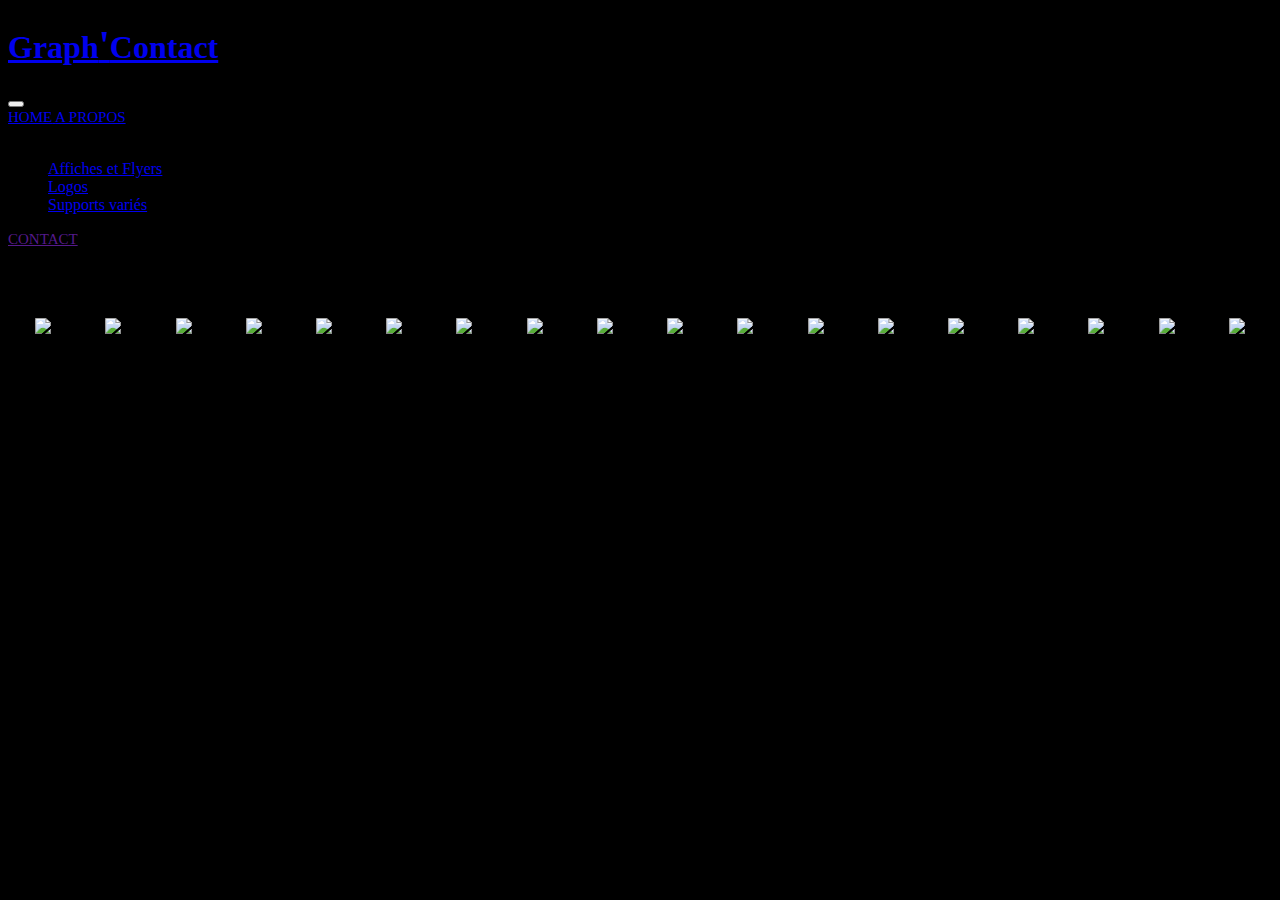
==== affiche.html @ aca8e19d "integration affiches" ====
<!DOCTYPE html>

<html lang="fr" dir="ltr">


<head>



    <title>Graph'Contact</title>
    <meta charset="utf-8">
    <meta name="viewport" content="width=device-width, initial-scale=1">


    <!---fonts---->

    <link rel="stylesheet" href="Ressources/Generica.otf">
    <link rel="stylesheet" href="Ressources/mustardo/mustardo.ttf">

    <link rel="preconnect" href="https://fonts.gstatic.com">
    <link href="https://fonts.googleapis.com/css2?family=Quicksand:wght@300&display=swap" rel="stylesheet">

    <link rel="preconnect" href="https://fonts.gstatic.com">
    <link href="https://fonts.googleapis.com/css2?family=Archivo+Black&display=swap" rel="stylesheet">

    <!---------icones---->

    <link rel="stylesheet" href="https://use.fontawesome.com/releases/v5.15.2/css/all.css" integrity="sha384-vSIIfh2YWi9wW0r9iZe7RJPrKwp6bG+s9QZMoITbCckVJqGCCRhc+ccxNcdpHuYu" crossorigin="anonymous">
    <link rel="stylesheet" href="https://cdnjs.cloudflare.com/ajax/libs/font-awesome/5.12.0/css/all.min.css">

    <!---favicones onglet---->

    <link rel="shortcut icon" href="Ressources/Images/Icone-site-GRAPHCONTACT.png" type="image/x-icon">

    <!---------styles---->

    <link rel="stylesheet" href="css/style.css">
    <link rel="stylesheet" href="css/reset-eric-mayer.css">
    


    <!---pages---->

    <link rel="stylesheet" href="index.html">



    <!--bootstrap-->

    <link rel="stylesheet" href="https://cdn.jsdelivr.net/npm/bootstrap@4.5.3/dist/css/bootstrap.min.css" integrity="sha384-TX8t27EcRE3e/ihU7zmQxVncDAy5uIKz4rEkgIXeMed4M0jlfIDPvg6uqKI2xXr2" crossorigin="anonymous">





</head>

<body style="background: Black">




    <!-----NAVBAR---------------
            =============== -->

    
        <nav class="navbar navbar-expand-md navbar-dark fixed-top" style="background: rgba(0, 0, 0, 0.77)">

            <div class="container">

                <a class="navbar-brand" href="index.html">
                    <h1 class="text-white mt-3">Graph<span class="mots-vert" style="font-size: 40px">'</span>Contact</h1>
                </a>

                <button class="navbar-toggler" type="button" data-toggle="collapse" data-target="#monMenu" aria-controls="monMenu" aria-label="Menu pour mobile">
                    <span data-brackets-id='1409' class="navbar-toggler-icon"></span>
                </button>



                <div class="collapse navbar-collapse pr-5 mr-5" id="monMenu">
                    <div class="navbar-nav ml-auto">
                        <a class="nav-items nav-link" style="font-size: 15px" href="index.html">
                            <span>HOME</span>
                        </a>
                        <a class="nav-items nav-link" style="font-size: 15px" href="index.html#apropos">
                            <span>A PROPOS</span>
                        </a>
                        <div class="dropdown">
                            <a class="dropdown-toggle nav-items nav-link text-white" data-toggle="dropdown" style="font-size: 15px"><span>PORTFOLIO</span>
                        <span class="caret"></span></a>
                        <ul class="dropdown-menu pl-4 pr-4" style="background: rgba(0, 0, 0, 0.77)">
          <li><a href="affiche.html"><span>Affiches et Flyers</span></a></li>
          <li><a href="logos.html"><span>Logos</span></a></li>
          <li><a href="#"><span>Supports variés</span></a></li>
        </ul>
      </div>

                        <a class="nav-items nav-link" style="font-size: 15px" href="">
                            <span>CONTACT</span>
                        </a>
                    </div>
                </div>

            </div>
        </nav>



    <!------ AFFICHES-----------
============== -->

    <section class="logos">

        <div class="row pt-5 mt-5">
            <div class="col-md-12">
                <h4 class="top-titres text-center pt-5 pb-2">AFFICHES & FLYERS</h4>
                
            </div>
        </div>



        <!--------CSS------->

        <style>
            * {
                box-sizing: border-box;
            }

            .row>.column {
                padding: 0 8px;
            }

            .row:after {
                content: "";
                display: table;
                clear: both;
            }

            .top-slide img {
                display: flex;
                flex-flow: row nowrap;
            
            }
            
            .column-1 {
                display: flex;
                flex-flow: row wrap;
                justify-content: center
            }
            
            .column {
                
                text-align: center;
                margin: 0 auto;
                padding: 10px;
            }

            /* The Modal (background) */
            .modal {
                margin: 0 auto;
                text-align: center;
                display: none;
                position: fixed;
                z-index: 1;
                padding-top: 100px;
                left: 0;
                top: 0;
                width: 100vw;
                height: 100%;
                overflow: auto;
                background-image: linear-gradient(to top right, rgba(0, 0, 0, 0.67),
            rgba(18, 162, 155, 0.8)), url("./Ressources/Design/Background-black.png");
            }

        
            
            /* Modal Content */
            .modal-content {
                position: relative;
                background-color: transparent;
                margin: auto;
                width: 90%;
                max-width: 90%;
                margin-top: 5%
            }

            /* The Close Button */
            .close {
                color: white;
                position: absolute;
                top: 15%;
                right: 10%;
                font-size: 50px;
                font-weight: bold;
                text-decoration: none;
            }

            .close:hover,
            .close:focus {
                color: #d8d7d7;
                text-decoration: none;
                cursor: pointer;
            }

            .mySlides {
                display: flex;
                justify-content: center;
                align-content: center;
                width: 100%;
                margin: 0 auto;
                padding: 0 2% 0 2%
                
            }
            
            .mySlides img {
                text-align: center;
                margin: 0 auto;
                display: flex;
                justify-content: center;
                align-content: center;

                  
            }

            .cursor {
                cursor: pointer;
                top: 15%;
                right: 10%;
                font-size: 50px
            }

            /* Next & previous buttons */
            .prev,
            .next {
                position: absolute;
                text-align: center;
                display: flex;
                justify-content: center;
                top: 14%;
                cursor: pointer;
                position: absolute;
                width: 300px;
                padding: 16px;
                color: white;
                font-weight: bold;
                font-size: 40px;
                transition: 0.4s ease;
                border-radius: 0 3px 3px 0;
                user-select: none;
                -webkit-user-select: none;
                
            }

            /* Position the "next button" to the right */
            .next {
                right: 0%;
                border-radius: 3px 0 0 3px;
            }

            /* On hover, add a black background color with a little bit see-through */
            .prev:hover,
            .next:hover {
                background-color: rgba(0, 0, 0, 0.01);
                text-decoration: none;
                color: rgba(255, 255, 255, 0.72);
                transform: scale(1.5,1.5)
            }

            /* Number text (1/3 etc) */
            

            img {
                margin-bottom: -4px;
                border-radius: 2%;
                height: 150px;
                max-width: 700px
                
            }

            .caption-container {
                text-align: center;
                padding: 2px 16px;
                color: white;
            }

            .demo {
                opacity: 0.6;
                display: flex;
                flex-flow: row wrap;
            }

            .active,
            .demo:hover {
                opacity: 1;
            }

            img.hover-shadow {
                transition: 0.3s;
            }

            .hover-shadow:hover {
                box-shadow: 0 4px 8px 0 rgba(0, 0, 0, 0.2), 0 6px 20px 0 rgba(0, 0, 0, 0.19);
            }

            
            
        </style>
        
        <!--------HTML------->

        <body>

            

            <div class="container m-auto text-center row top-slide pt-5 pr-5 pl-5">
              
               <div class="column-1 m-auto">
                <div class="column">
                    <img src="Ressources/Crea/Logos/Logo%20Havane%20cr%C3%A8me%20web.jpg" style="height:250px" onclick="openModal();currentSlide(1)" class="hover-shadow cursor">
                </div>
                <div class="column">
                    <img src="Ressources/Crea/Logos/Logo-West-Truck-Design_.png" style="height:250px" onclick="openModal();currentSlide(2)" class="hover-shadow cursor">
                </div>
                <div class="column">
                    <img src="Ressources/Crea/Logos/Logo-%C3%A9ventail-+-web.png" style="height:250px" onclick="openModal();currentSlide(3)" class="hover-shadow cursor">
                </div>
                <div class="column">
                    <img src="Ressources/Crea/Logos/LINE-UP-logo-HD.jpg" style="height:250px" onclick="openModal();currentSlide(4)" class="hover-shadow cursor">
                </div>
                <div class="column">
                    <img  src="Ressources/Crea/Logos/HOLISPORT%20web.jpg" style="height:250px" onclick="openModal();currentSlide(5)" class="hover-shadow cursor">
                </div>
                <div class="column">
                    <img src="Ressources/Crea/Logos/Logo-Raquettes-st-aubinoises.png" style="height:250px" onclick="openModal();currentSlide(6)" class="hover-shadow cursor">
                </div>
                
                <div class="column">
                    <img src="Ressources/Crea/Logos/Coupe_Cyan_FCTL(1).png" style="height:250px" onclick="openModal();currentSlide(7)" class="hover-shadow cursor">
                </div>
                <div class="column">
                    <img src="Ressources/Crea/Logos/Logo-Mano-Cr%C3%A9ation.png" style="height:250px" onclick="openModal();currentSlide(8)" class="hover-shadow cursor">
                </div>
                <div class="column">
                    <img src="Ressources/Crea/Logos/Hilda%20Cover.jpg" style="height:250px" onclick="openModal();currentSlide(9)" class="hover-shadow cursor">
                </div>
                <div class="column">
                    <img src="Ressources/Crea/Logos/Logo-ACP.png" style="height:250px" onclick="openModal();currentSlide(10)" class="hover-shadow cursor">
                </div>
                <div class="column">
                    <img  src="Ressources/Crea/Logos/Logo%20Bazoges%20Ecole%20Saint%20Pierre.jpg" style="height:250px" onclick="openModal();currentSlide(11)" class="hover-shadow cursor">
                </div>
                <div class="column">
                    <img src="Ressources/Crea/Logos/Logo%20Plein%20Ecran.jpg" style="height:250px" onclick="openModal();currentSlide(12)" class="hover-shadow cursor">
                </div>
                <div class="column">
                    <img src="Ressources/Crea/Logos/logo%20Rond%20ASM%202020.jpg" style="height:250px" onclick="openModal();currentSlide(13)" class="hover-shadow cursor">
                </div>
                <div class="column">
                    <img src="Ressources/Crea/Logos/Logo%20the%20chemist%20web.jpg" style="height:250px" onclick="openModal();currentSlide(14)" class="hover-shadow cursor">
                </div>
                <div class="column">
                    <img src="Ressources/Crea/Logos/Logo%20Tvert.png" style="height:250px" onclick="openModal();currentSlide(15)" class="hover-shadow cursor">
                </div>
                
                
                <div class="column">
                    <img src="Ressources/Crea/Logos/SARL%20Aur%C3%A9lien%20TETEDOIE.png" style="height:250px" onclick="openModal();currentSlide(16)" class="hover-shadow cursor">
                </div>
                
                <div class="column">
                    <img src="Ressources/Crea/Logos/I-VENT.jpg" style="height:250px" onclick="openModal();currentSlide(17)" class="hover-shadow cursor">
                </div>
                
                
                <div class="column">
                    <img src="Ressources/Crea/Logos/CERUM-logo-marque.png" style="height:250px" onclick="openModal();currentSlide(18)" class="hover-shadow cursor">
                </div>
                
                
                
                
                </div>
               
            </div>

            <div id="myModal" class="modal">
                <span class="close cursor" onclick="closeModal()">&times;</span>
                <div data-brackets-id='1437' class="modal-content text-center">
                    
                    <a class="prev" onclick="plusSlides(-1)">&#10094;</a>
                    <a class="next" onclick="plusSlides(1)">&#10095;</a>

                    <div class="mySlides">
                        <img src="Ressources/Crea/Logos/Logo%20Havane%20cr%C3%A8me%20web.jpg" style="height:450px">
                    </div>

                    <div class="mySlides">
                        <img src="Ressources/Crea/Logos/Logo-West-Truck-Design_.png" style="height:450px">
                    </div>

                    <div class="mySlides">
                        <img src="Ressources/Crea/Logos/Logo-%C3%A9ventail-+-web.png" style="height:450px">
                    </div>

                    <div class="mySlides">
                        <img src="Ressources/Crea/Logos/LINE-UP-logo-HD.jpg" style="height:450px">
                    </div>
                    
                    <div class="mySlides">
                        <img src="Ressources/Crea/Logos/HOLISPORT%20web.jpg" style="height:450px">
                    </div>

                    <div class="mySlides">
                        <img src="Ressources/Crea/Logos/Logo-Raquettes-st-aubinoises.png" style="height:450px">
                    </div>

                    <div class="mySlides">
                        <img src="Ressources/Crea/Logos/Coupe_Cyan_FCTL(1).png" style="height:450px">
                    </div>
                    
                    <div class="mySlides">
                        <img src="Ressources/Crea/Logos/Logo-Mano-Cr%C3%A9ation.png" style="height:450px">
                    </div>
                    
                    <div class="mySlides">
                        <img src="Ressources/Crea/Logos/Hilda%20Cover.jpg" style="height:450px">
                    </div>
                    
                    <div class="mySlides">
                        <img src="Ressources/Crea/Logos/Logo-ACP.png" style="height:450px">
                    </div>

                    <div class="mySlides">
                        <img src="Ressources/Crea/Logos/Logo%20Bazoges%20Ecole%20Saint%20Pierre.jpg" style="height:450px">
                    </div>

                   <div class="mySlides">
                        <img src="Ressources/Crea/Logos/Logo%20Plein%20Ecran.jpg" style="height:450px">
                    </div>
                    <div class="mySlides">
                        <img src="Ressources/Crea/Logos/logo%20Rond%20ASM%202020.jpg" style="height:450px">
                    </div>
                    
                    <div class="mySlides">
                        <img src="Ressources/Crea/Logos/Logo%20the%20chemist%20web.jpg" style="height:450px">
                    </div>
                    <div class="mySlides">
                        <img src="Ressources/Crea/Logos/Logo%20Tvert.png" style="height:450px">
                    </div>
                    
                    <div class="mySlides">
                        <img src="Ressources/Crea/Logos/SARL%20Aur%C3%A9lien%20TETEDOIE.png" style="height:450px">
                    </div>
                    
                    <div class="mySlides">
                        <img src="Ressources/Crea/Logos/I-VENT.jpg" style="height:450px">
                    </div>
                    
    
                    
                    <div class="mySlides">
                        <img src="Ressources/Crea/Logos/CERUM-logo-marque.png" style="height:450px">
                    </div>
                    

                   
                <div class="img demo pt-5">
                    <div class="column">
                        <img class="demo cursor" src="Ressources/Crea/Logos/Logo%20Havane%20cr%C3%A8me%20web.jpg" style="height:200px" onclick="currentSlide(1)">
                    </div>
                    <div class="column">
                        <img class="demo cursor" src="Ressources/Crea/Logos/Logo-West-Truck-Design_.png" style="height:200px" onclick="currentSlide(2)">
                    </div>
                    <div class="column">
                        <img data-brackets-id='1457' class="demo cursor" src="Ressources/Crea/Logos/Logo-%C3%A9ventail-+-web.png" style="height:200px" onclick="currentSlide(3)">
                    </div>
                    <div class="column">
                        <img class="demo cursor" src="Ressources/Crea/Logos/LINE-UP-logo-HD.jpg" style="height:200px" onclick="currentSlide(4)">
                    </div>
                    <div class="column">
                        <img class="demo cursor" src="Ressources/Crea/Logos/HOLISPORT%20web.jpg" style="height:200px" onclick="currentSlide(5)">
                    </div>
                    <div class="column">
                        <img class="demo cursor" src="Ressources/Crea/Logos/Logo-Raquettes-st-aubinoises.png"style="height:200px" onclick="currentSlide(6)">
                    </div>
                    <div class="column">
                        <img class="demo cursor" src="Ressources/Crea/Logos/Coupe_Cyan_FCTL(1).png"style="height:200px" onclick="currentSlide(7)">
                    </div>
                    <div class="column">
                        <img class="demo cursor" src="Ressources/Crea/Logos/Logo-Mano-Cr%C3%A9ation.png" style="height:200px" onclick="currentSlide(8)">
                    </div>
                    
                    <div class="column">
                        <img class="demo cursor" src="Ressources/Crea/Logos/Hilda%20Cover.jpg" style="height:200px" onclick="currentSlide(9)">
                    </div>
                    
                     <div class="column">
                        <img class="demo cursor" src="Ressources/Crea/Logos/Logo-ACP.png" style="height:200px" onclick="currentSlide(10)">
                    </div>
                    
                     <div class="column">
                        <img class="demo cursor" src="Ressources/Crea/Logos/Logo%20Bazoges%20Ecole%20Saint%20Pierre.jpg" style="height:200px" onclick="currentSlide(11)">
                    </div>
                    
                     <div class="column">
                        <img class="demo cursor" src="Ressources/Crea/Logos/Logo%20Plein%20Ecran.jpg" style="height:200px" onclick="currentSlide(12)">
                    </div>
                    
                     <div class="column">
                        <img class="demo cursor" src="Ressources/Crea/Logos/logo%20Rond%20ASM%202020.jpg" style="height:200px" onclick="currentSlide(13)">
                    </div>
                    
                     <div class="column">
                        <img class="demo cursor" src="Ressources/Crea/Logos/Logo%20the%20chemist%20web.jpg" style="height:200px" onclick="currentSlide(14)">
                    </div>
                    
                    <div class="column">
                        <img class="demo cursor" src="Ressources/Crea/Logos/Logo%20Tvert.png" style="height:200px" onclick="currentSlide(15)">
                    </div>
                    
                    
                    <div class="column">
                        <img class="demo cursor" src="Ressources/Crea/Logos/SARL%20Aur%C3%A9lien%20TETEDOIE.png"style="height:200px" onclick="currentSlide(16)">
                    </div>
                    
                    <div class="column">
                        <img class="demo cursor" src="Ressources/Crea/Logos/I-VENT.jpg"style="height:200px" onclick="currentSlide(17)">
                    </div>
                    
                    
                    <div class="column">
                        <img class="demo cursor" src="Ressources/Crea/Logos/CERUM-logo-marque.png" style="height:200px" onclick="currentSlide(18)">
                    </div>
                    
                </div>
                 
                </div>
                
            </div>

           <!--------JAVASCRIPT------->
           
            <script>
                function openModal() {
                    document.getElementById("myModal").style.display = "block";
                }

                function closeModal() {
                    document.getElementById("myModal").style.display = "none";
                }

                var slideIndex = 1;
                showSlides(slideIndex);

                function plusSlides(n) {
                    showSlides(slideIndex += n);
                }

                function currentSlide(n) {
                    showSlides(slideIndex = n);
                }

                function showSlides(n) {
                    var i;
                    var slides = document.getElementsByClassName("mySlides");
                    var dots = document.getElementsByClassName("demo");
                    var captionText = document.getElementById("caption");
                    if (n > slides.length) {
                        slideIndex = 1
                    }
                    if (n < 1) {
                        slideIndex = slides.length
                    }
                    for (i = 0; i < slides.length; i++) {
                        slides[i].style.display = "none";
                    }
                    for (i = 0; i < dots.length; i++) {
                        dots[i].className = dots[i].className.replace(" active", "");
                    }
                    slides[slideIndex - 1].style.display = "block";
                    dots[slideIndex - 1].className += " active";
                    captionText.innerHTML = dots[slideIndex - 1].alt;
                }

            </script>


        </body>


    </section>








  <!-----SCRIPT-------->

    <script src="https://code.jquery.com/jquery-3.3.1.slim.min.js" integrity="sha384-q8i/X+965DzO0rT7abK41JStQIAqVgRVzpbzo5smXKp4YfRvH+8abtTE1Pi6jizo" crossorigin="anonymous"></script>
    <script src="https://cdnjs.cloudflare.com/ajax/libs/popper.js/1.14.7/umd/popper.min.js" integrity="sha384-UO2eT0CpHqdSJQ6hJty5KVphtPhzWj9WO1clHTMGa3JDZwrnQq4sF86dIHNDz0W1" crossorigin="anonymous"></script>
    <script src="https://cdn.jsdelivr.net/npm/bootstrap@4.5.3/dist/js/bootstrap.bundle.min.js" integrity="sha384-ho+j7jyWK8fNQe+A12Hb8AhRq26LrZ/JpcUGGOn+Y7RsweNrtN/tE3MoK7ZeZDyx" crossorigin="anonymous"></script>

</body>

</html>
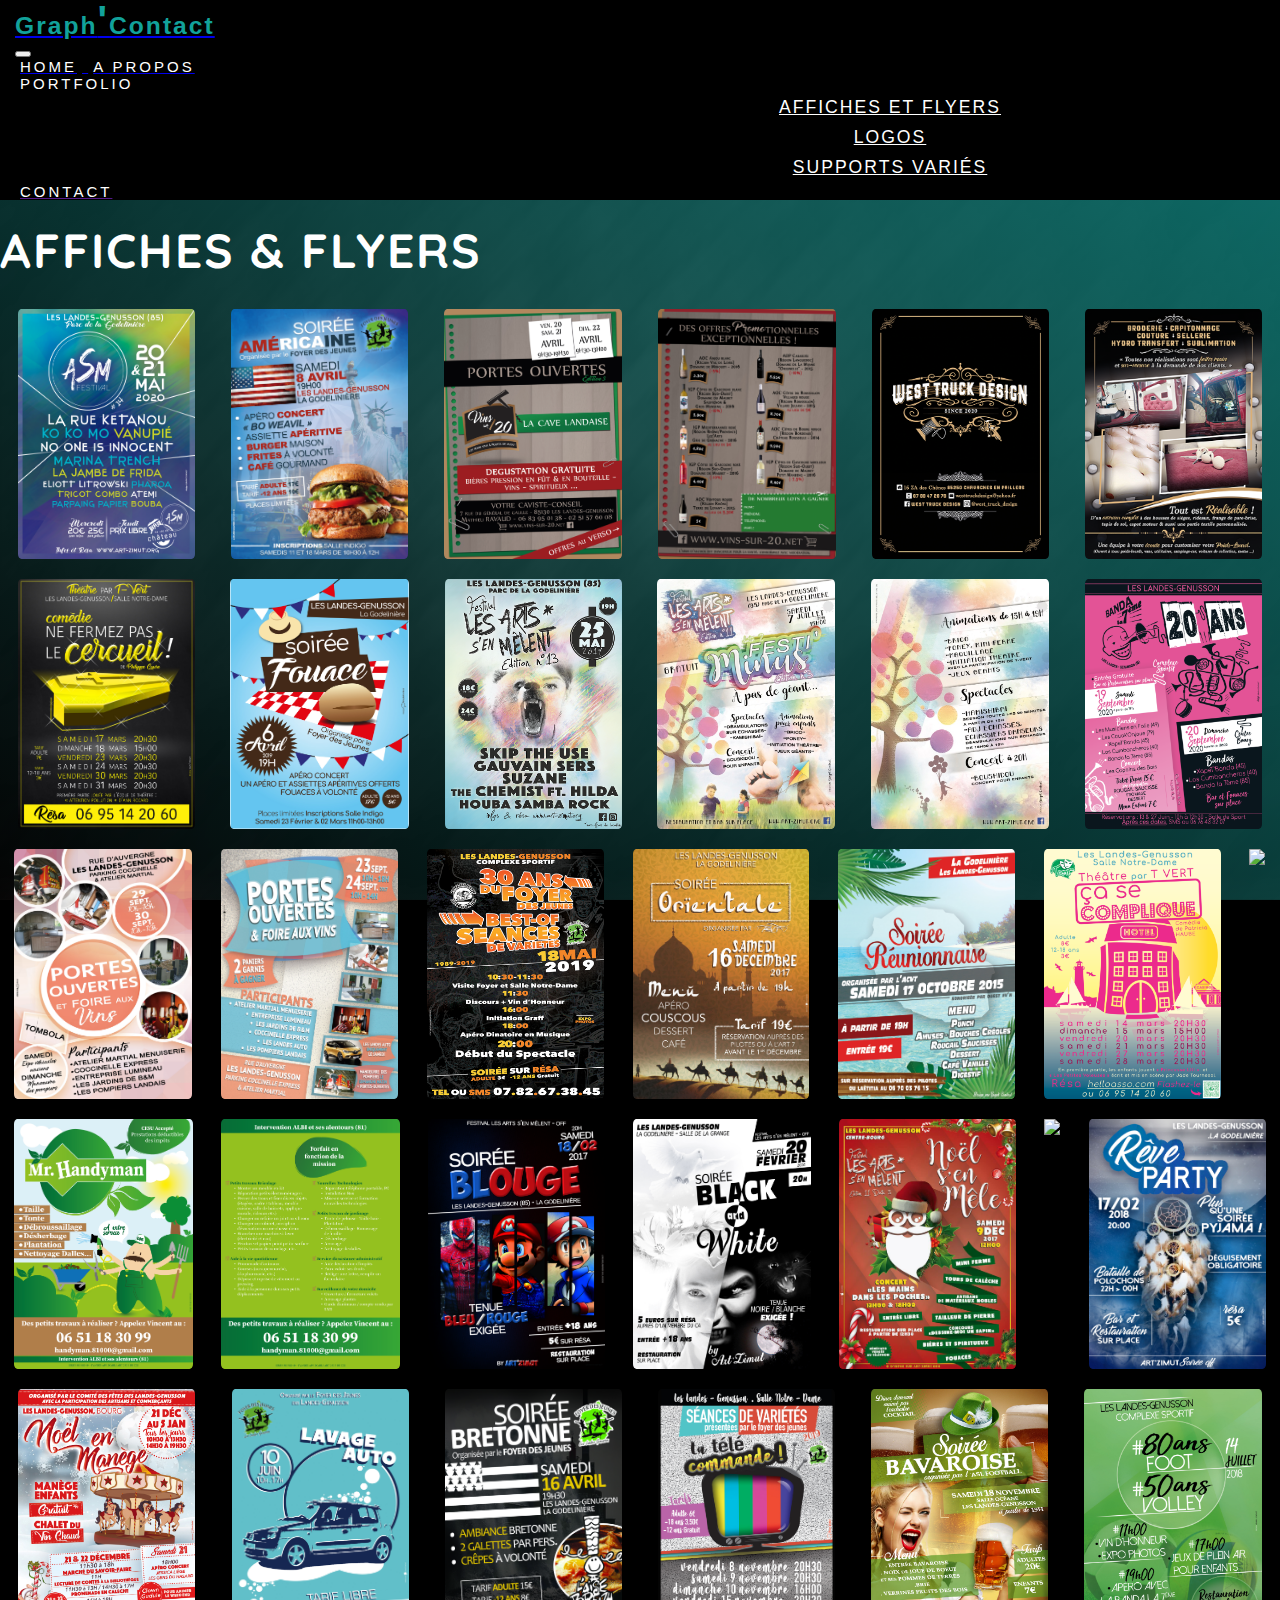
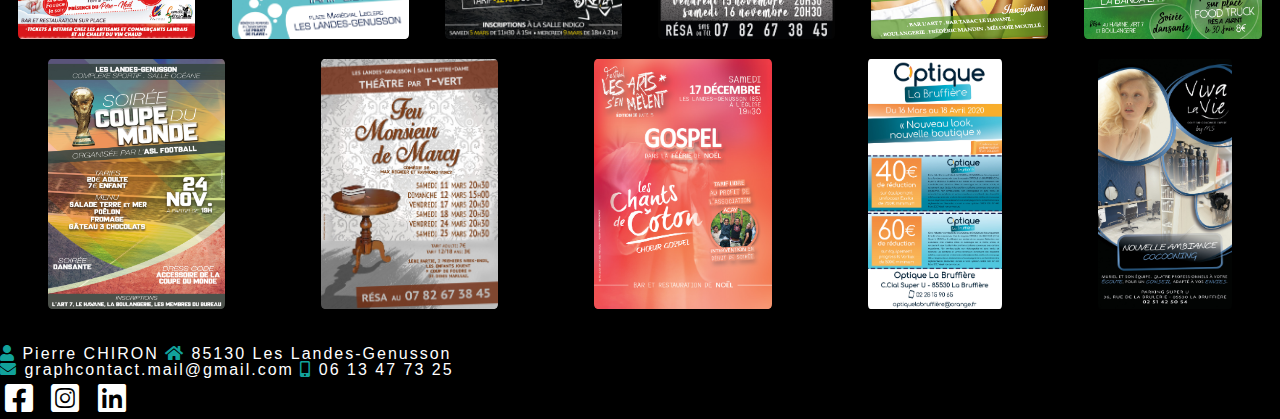
==== commit e61f3bab: "integration page affiches" ====
--- a/affiche.html
+++ b/affiche.html
@@ -36,7 +36,7 @@
 
     <link rel="stylesheet" href="css/style.css">
     <link rel="stylesheet" href="css/reset-eric-mayer.css">
-    
+
 
 
     <!---pages---->
@@ -63,47 +63,47 @@
     <!-----NAVBAR---------------
             =============== -->
 
-    
-        <nav class="navbar navbar-expand-md navbar-dark fixed-top" style="background: rgba(0, 0, 0, 0.77)">
-
-            <div class="container">
-
-                <a class="navbar-brand" href="index.html">
-                    <h1 class="text-white mt-3">Graph<span class="mots-vert" style="font-size: 40px">'</span>Contact</h1>
-                </a>
-
-                <button class="navbar-toggler" type="button" data-toggle="collapse" data-target="#monMenu" aria-controls="monMenu" aria-label="Menu pour mobile">
-                    <span data-brackets-id='1409' class="navbar-toggler-icon"></span>
-                </button>
-
-
-
-                <div class="collapse navbar-collapse pr-5 mr-5" id="monMenu">
-                    <div class="navbar-nav ml-auto">
-                        <a class="nav-items nav-link" style="font-size: 15px" href="index.html">
-                            <span>HOME</span>
-                        </a>
-                        <a class="nav-items nav-link" style="font-size: 15px" href="index.html#apropos">
-                            <span>A PROPOS</span>
-                        </a>
-                        <div class="dropdown">
-                            <a class="dropdown-toggle nav-items nav-link text-white" data-toggle="dropdown" style="font-size: 15px"><span>PORTFOLIO</span>
-                        <span class="caret"></span></a>
+
+    <nav class="navbar navbar-expand-md navbar-dark fixed-top" style="background: rgba(0, 0, 0, 0.77)">
+
+        <div class="container">
+
+            <a class="navbar-brand" href="index.html">
+                <h1 class="text-white mt-3">Graph<span class="mots-vert" style="font-size: 40px">'</span>Contact</h1>
+            </a>
+
+            <button class="navbar-toggler" type="button" data-toggle="collapse" data-target="#monMenu" aria-controls="monMenu" aria-label="Menu pour mobile">
+                <span data-brackets-id='1409' class="navbar-toggler-icon"></span>
+            </button>
+
+
+
+            <div class="collapse navbar-collapse pr-5 mr-5" id="monMenu">
+                <div class="navbar-nav ml-auto">
+                    <a class="nav-items nav-link" style="font-size: 15px" href="index.html">
+                        <span>HOME</span>
+                    </a>
+                    <a class="nav-items nav-link" style="font-size: 15px" href="index.html#apropos">
+                        <span>A PROPOS</span>
+                    </a>
+                    <div class="dropdown">
+                        <a class="dropdown-toggle nav-items nav-link text-white" data-toggle="dropdown" style="font-size: 15px"><span>PORTFOLIO</span>
+                            <span class="caret"></span></a>
                         <ul class="dropdown-menu pl-4 pr-4" style="background: rgba(0, 0, 0, 0.77)">
-          <li><a href="affiche.html"><span>Affiches et Flyers</span></a></li>
-          <li><a href="logos.html"><span>Logos</span></a></li>
-          <li><a href="#"><span>Supports variés</span></a></li>
-        </ul>
-      </div>
-
-                        <a class="nav-items nav-link" style="font-size: 15px" href="">
-                            <span>CONTACT</span>
-                        </a>
-                    </div>
+                            <li><a href="affiche.html"><span>Affiches et Flyers</span></a></li>
+                            <li><a href="logos.html"><span>Logos</span></a></li>
+                            <li><a href="#"><span>Supports variés</span></a></li>
+                        </ul>
+                    </div>
+
+                    <a class="nav-items nav-link" style="font-size: 15px" href="">
+                        <span>CONTACT</span>
+                    </a>
                 </div>
-
             </div>
-        </nav>
+
+        </div>
+    </nav>
 
 
 
@@ -115,7 +115,7 @@
         <div class="row pt-5 mt-5">
             <div class="col-md-12">
                 <h4 class="top-titres text-center pt-5 pb-2">AFFICHES & FLYERS</h4>
-                
+
             </div>
         </div>
 
@@ -129,7 +129,7 @@
             }
 
             .row>.column {
-                padding: 0 8px;
+                padding: 0 5px;
             }
 
             .row:after {
@@ -141,17 +141,26 @@
             .top-slide img {
                 display: flex;
                 flex-flow: row nowrap;
-            
-            }
-            
+
+            }
+
             .column-1 {
                 display: flex;
                 flex-flow: row wrap;
                 justify-content: center
             }
-            
+
+            .column-1 img {
+                margin: 0 auto;
+                justify-content: center;
+                text-align: center;
+                align-content: center;
+                max-width: 100%;
+
+            }
+
             .column {
-                
+
                 text-align: center;
                 margin: 0 auto;
                 padding: 10px;
@@ -164,33 +173,32 @@
                 display: none;
                 position: fixed;
                 z-index: 1;
-                padding-top: 100px;
-                left: 0;
-                top: 0;
-                width: 100vw;
+                padding-top: 5em;
+                max-width: 100vw;
                 height: 100%;
                 overflow: auto;
                 background-image: linear-gradient(to top right, rgba(0, 0, 0, 0.67),
-            rgba(18, 162, 155, 0.8)), url("./Ressources/Design/Background-black.png");
-            }
-
-        
-            
+                        rgba(18, 162, 155, 0.8)), url("./Ressources/Design/Background-black.png");
+            }
+
+
+
             /* Modal Content */
             .modal-content {
                 position: relative;
                 background-color: transparent;
+                border: transparent;
                 margin: auto;
-                width: 90%;
+                max-width: 85%;
                 max-width: 90%;
-                margin-top: 5%
+                
             }
 
             /* The Close Button */
             .close {
                 color: white;
                 position: absolute;
-                top: 15%;
+                top: 20%;
                 right: 10%;
                 font-size: 50px;
                 font-weight: bold;
@@ -208,55 +216,75 @@
                 display: flex;
                 justify-content: center;
                 align-content: center;
-                width: 100%;
+                width: 100vw;
                 margin: 0 auto;
                 padding: 0 2% 0 2%
-                
-            }
-            
+            }
+
             .mySlides img {
                 text-align: center;
                 margin: 0 auto;
                 display: flex;
                 justify-content: center;
                 align-content: center;
-
-                  
+                max-width: 400px;
+                height: 565px;
+
+
             }
 
             .cursor {
                 cursor: pointer;
                 top: 15%;
-                right: 10%;
-                font-size: 50px
+                right: 15%;
+                font-size: 60px
             }
 
             /* Next & previous buttons */
             .prev,
             .next {
-                position: absolute;
-                text-align: center;
-                display: flex;
-                justify-content: center;
-                top: 14%;
                 cursor: pointer;
                 position: absolute;
-                width: 300px;
-                padding: 16px;
+                width: 10px;
                 color: white;
                 font-weight: bold;
                 font-size: 40px;
                 transition: 0.4s ease;
-                border-radius: 0 3px 3px 0;
                 user-select: none;
                 -webkit-user-select: none;
+
+            }
+
+            .img-next {
                 
-            }
-
-            /* Position the "next button" to the right */
+                display: flex;
+                justify-content: center;
+                align-content: center;
+                align-items: center;
+                
+
+            }
+
+            .img-next a {
+                text-align: center;
+                margin: 0 auto;
+                justify-content: center;
+
+            }
+
+            /* Position the "next & prev button" to the right & left */
             .next {
-                right: 0%;
+                text-align: right;
+                right: 20%;
                 border-radius: 3px 0 0 3px;
+                display: flex;
+            }
+
+            .prev {
+                text-align: left;
+                left: 20%;
+                border-radius: 3px 3px 0 0;
+                display: flex;
             }
 
             /* On hover, add a black background color with a little bit see-through */
@@ -265,18 +293,23 @@
                 background-color: rgba(0, 0, 0, 0.01);
                 text-decoration: none;
                 color: rgba(255, 255, 255, 0.72);
-                transform: scale(1.5,1.5)
+                transform: scale(1.5, 1.5)
             }
 
             /* Number text (1/3 etc) */
-            
+
 
             img {
+                margin: 0 auto;
+                display: flex;
+                flex-flow: row wrap;
+                justify-content: center;
+                text-align: center;
+                flex-direction: column;
                 margin-bottom: -4px;
                 border-radius: 2%;
-                height: 150px;
-                max-width: 700px
-                
+                height: 300px;
+                max-width: 300px
             }
 
             .caption-container {
@@ -289,6 +322,13 @@
                 opacity: 0.6;
                 display: flex;
                 flex-flow: row wrap;
+                width: 92px;
+                height: auto
+            }
+
+            .img-demo {
+                width: 80vw;
+                margin: 0 auto
             }
 
             .active,
@@ -304,244 +344,532 @@
                 box-shadow: 0 4px 8px 0 rgba(0, 0, 0, 0.2), 0 6px 20px 0 rgba(0, 0, 0, 0.19);
             }
 
-            
-            
+            /* *****MEDIA QUERY*******************************
+            ========================= */
+
+            @media screen and (max-width:768px) {
+
+                .cursor {
+                    top: 25%
+                }
+                
+                .cursor {
+                    right: 8%
+                }
+
+                .next {
+                    right: 3px;
+
+                }
+
+                .prev {
+                    left: 3px;
+                }
+
+                .top-slide img {
+                    display: flex;
+                    flex-flow: column wrap;
+                    justify-content: center;
+                    margin: 0 auto;
+                }
+
+                .column-1 {
+                    margin: 0 auto;
+                    justify-content: center;
+                    text-align: center;
+                    width: 100vw;
+                }
+
+                .column-1 img {
+                    margin: 0 auto;
+                    justify-content: center;
+                    text-align: center;
+                    align-content: center;
+                    max-width: 100px;
+                    max-height: 100px;
+                }
+
+                .column {
+                    margin: 0 auto;
+                    display: flex;
+                    justify-content: center;
+                    text-align: center;
+
+                }
+
+                .modal {
+                    display: flex;
+                    margin: 0 auto;
+                    justify-content: center;
+                    flex-direction: column;
+                    height: 80vh;
+                }
+
+                .mySlides {
+                    margin: 0 auto;
+                    text-align: center;
+                    width: 100vw;
+                    flex-flow: row nowrap
+                }
+
+                .mySlides img {
+                    margin: 0 auto;
+                    text-align: center;
+                    width: auto;
+                    height: 300px
+                }
+
+                .demo {
+                    max-width: 100%;
+                    max-height: 150px;
+                    margin: 0 auto;
+                    display: flex;
+                    justify-content: center;
+                    text-align: center;
+                }
+
+            }
+
         </style>
-        
+
+
+
         <!--------HTML------->
 
         <body>
 
-            
-
-            <div class="container m-auto text-center row top-slide pt-5 pr-5 pl-5">
-              
-               <div class="column-1 m-auto">
-                <div class="column">
-                    <img src="Ressources/Crea/Logos/Logo%20Havane%20cr%C3%A8me%20web.jpg" style="height:250px" onclick="openModal();currentSlide(1)" class="hover-shadow cursor">
-                </div>
-                <div class="column">
-                    <img src="Ressources/Crea/Logos/Logo-West-Truck-Design_.png" style="height:250px" onclick="openModal();currentSlide(2)" class="hover-shadow cursor">
-                </div>
-                <div class="column">
-                    <img src="Ressources/Crea/Logos/Logo-%C3%A9ventail-+-web.png" style="height:250px" onclick="openModal();currentSlide(3)" class="hover-shadow cursor">
-                </div>
-                <div class="column">
-                    <img src="Ressources/Crea/Logos/LINE-UP-logo-HD.jpg" style="height:250px" onclick="openModal();currentSlide(4)" class="hover-shadow cursor">
-                </div>
-                <div class="column">
-                    <img  src="Ressources/Crea/Logos/HOLISPORT%20web.jpg" style="height:250px" onclick="openModal();currentSlide(5)" class="hover-shadow cursor">
-                </div>
-                <div class="column">
-                    <img src="Ressources/Crea/Logos/Logo-Raquettes-st-aubinoises.png" style="height:250px" onclick="openModal();currentSlide(6)" class="hover-shadow cursor">
-                </div>
-                
-                <div class="column">
-                    <img src="Ressources/Crea/Logos/Coupe_Cyan_FCTL(1).png" style="height:250px" onclick="openModal();currentSlide(7)" class="hover-shadow cursor">
-                </div>
-                <div class="column">
-                    <img src="Ressources/Crea/Logos/Logo-Mano-Cr%C3%A9ation.png" style="height:250px" onclick="openModal();currentSlide(8)" class="hover-shadow cursor">
-                </div>
-                <div class="column">
-                    <img src="Ressources/Crea/Logos/Hilda%20Cover.jpg" style="height:250px" onclick="openModal();currentSlide(9)" class="hover-shadow cursor">
-                </div>
-                <div class="column">
-                    <img src="Ressources/Crea/Logos/Logo-ACP.png" style="height:250px" onclick="openModal();currentSlide(10)" class="hover-shadow cursor">
-                </div>
-                <div class="column">
-                    <img  src="Ressources/Crea/Logos/Logo%20Bazoges%20Ecole%20Saint%20Pierre.jpg" style="height:250px" onclick="openModal();currentSlide(11)" class="hover-shadow cursor">
-                </div>
-                <div class="column">
-                    <img src="Ressources/Crea/Logos/Logo%20Plein%20Ecran.jpg" style="height:250px" onclick="openModal();currentSlide(12)" class="hover-shadow cursor">
-                </div>
-                <div class="column">
-                    <img src="Ressources/Crea/Logos/logo%20Rond%20ASM%202020.jpg" style="height:250px" onclick="openModal();currentSlide(13)" class="hover-shadow cursor">
-                </div>
-                <div class="column">
-                    <img src="Ressources/Crea/Logos/Logo%20the%20chemist%20web.jpg" style="height:250px" onclick="openModal();currentSlide(14)" class="hover-shadow cursor">
-                </div>
-                <div class="column">
-                    <img src="Ressources/Crea/Logos/Logo%20Tvert.png" style="height:250px" onclick="openModal();currentSlide(15)" class="hover-shadow cursor">
-                </div>
-                
-                
-                <div class="column">
-                    <img src="Ressources/Crea/Logos/SARL%20Aur%C3%A9lien%20TETEDOIE.png" style="height:250px" onclick="openModal();currentSlide(16)" class="hover-shadow cursor">
-                </div>
-                
-                <div class="column">
-                    <img src="Ressources/Crea/Logos/I-VENT.jpg" style="height:250px" onclick="openModal();currentSlide(17)" class="hover-shadow cursor">
-                </div>
-                
-                
-                <div class="column">
-                    <img src="Ressources/Crea/Logos/CERUM-logo-marque.png" style="height:250px" onclick="openModal();currentSlide(18)" class="hover-shadow cursor">
-                </div>
-                
-                
-                
-                
-                </div>
-               
-            </div>
-
-            <div id="myModal" class="modal">
-                <span class="close cursor" onclick="closeModal()">&times;</span>
-                <div data-brackets-id='1437' class="modal-content text-center">
+
+
+            <div class="m-auto text-center row top-slide pr-5 pl-5 mr-5 ml-5">
+
+                <div class="column-1">
+                    <div class="column">
+                        <img src="Ressources/Crea/Affiches/Affiche-ASM14.png" style="height:250px" onclick="openModal();currentSlide(1)" class="hover-shadow cursor">
+                    </div>
+                    <div class="column">
+                        <img src="Ressources/Crea/Affiches/Soir%C3%A9e%20Am%C3%A9ricaine%20web.jpg" style="height:250px" onclick="openModal();currentSlide(2)" class="hover-shadow cursor">
+                    </div>
+                    <div class="column">
+                        <img src="Ressources/Crea/Affiches/Recto-2018-portes-ouvertes-web.jpg" style="height:250px" onclick="openModal();currentSlide(3)" class="hover-shadow cursor">
+                    </div>
+                    <div class="column">
+                        <img src="Ressources/Crea/Affiches/Verso%20portes-ouvertes.jpg" style="height:250px" onclick="openModal();currentSlide(4)" class="hover-shadow cursor">
+                    </div>
+                    <div class="column">
+                        <img src="Ressources/Crea/Affiches/Recto_Flyer-WTD_web.png" style="height:250px" onclick="openModal();currentSlide(5)" class="hover-shadow cursor">
+                    </div>
+                    <div class="column">
+                        <img src="Ressources/Crea/Affiches/Verso-Flyer-WTD_web.png" style="height:250px" onclick="openModal();currentSlide(6)" class="hover-shadow cursor">
+                    </div>
+
+                    <div class="column">
+                        <img src="Ressources/Crea/Affiches/Ne%20fermez%20pas%20le%20cercueil%20web.jpg" style="height:250px" onclick="openModal();currentSlide(7)" class="hover-shadow cursor">
+                    </div>
+                    <div class="column">
+                        <img src="Ressources/Crea/Affiches/Soir%C3%A9e%20Fouace.jpg" style="height:250px" onclick="openModal();currentSlide(8)" class="hover-shadow cursor">
+                    </div>
+                    <div class="column">
+                        <img src="Ressources/Crea/Affiches/ASM13-Affiche-web.png" style="height:250px" onclick="openModal();currentSlide(9)" class="hover-shadow cursor">
+                    </div>
+                    <div class="column">
+                        <img src="Ressources/Crea/Affiches/Festiminus%20FLY%20ASM12.jpg" style="height:250px" onclick="openModal();currentSlide(10)" class="hover-shadow cursor">
+                    </div>
+                    <div class="column">
+                        <img src="Ressources/Crea/Affiches/verso%20Festiminus%20ASM12.jpg" style="height:250px" onclick="openModal();currentSlide(11)" class="hover-shadow cursor">
+                    </div>
+                    <div class="column">
+                        <img src="Ressources/Crea/Affiches/Affiche-20-ans-BANDA.png" style="height:250px" onclick="openModal();currentSlide(12)" class="hover-shadow cursor">
+                    </div>
+                    <div class="column">
+                        <img src="Ressources/Crea/Affiches/PORTES-OUVERTES%2018%20web.jpg" style="height:250px" onclick="openModal();currentSlide(13)" class="hover-shadow cursor">
+                    </div>
+                    <div class="column">
+                        <img src="Ressources/Crea/Affiches/PORTES-OUVERTES%20web.jpg" style="height:250px" onclick="openModal();currentSlide(14)" class="hover-shadow cursor">
+                    </div>
+                    <div class="column">
+                        <img src="Ressources/Crea/Affiches/30-ans-Foyer.png" style="height:250px" onclick="openModal();currentSlide(15)" class="hover-shadow cursor">
+                    </div>
+
+
+                    <div class="column">
+                        <img src="Ressources/Crea/Affiches/soir%C3%A9e%20orientale%20web.jpg" style="height:250px" onclick="openModal();currentSlide(16)" class="hover-shadow cursor">
+                    </div>
+
+                    <div class="column">
+                        <img src="Ressources/Crea/Affiches/Soir%C3%A9e%20r%C3%A9unionnaise.jpg" style="height:250px" onclick="openModal();currentSlide(17)" class="hover-shadow cursor">
+                    </div>
+
+
+                    <div class="column">
+                        <img src="Ressources/Crea/Affiches/Ca-se-complique-web.png" style="height:250px" onclick="openModal();currentSlide(18)" class="hover-shadow cursor">
+                    </div>
+
+                    <div class="column">
+                        <img src="Ressources/Crea/Affiches/Impair%20&%20P%C3%A8re.jpg" style="height:250px" onclick="openModal();currentSlide(19)" class="hover-shadow cursor">
+                    </div>
+
+                    <div class="column">
+                        <img src="Ressources/Crea/Affiches/Recto-Flyer-Handyman.png" style="height:250px" onclick="openModal();currentSlide(20)" class="hover-shadow cursor">
+                    </div>
+                    <div class="column">
+                        <img src="Ressources/Crea/Affiches/Verso-Flyer-Handyman.png" style="height:250px" onclick="openModal();currentSlide(21)" class="hover-shadow cursor">
+                    </div>
+                    <div class="column">
+                        <img src="Ressources/Crea/Affiches/Soir%C3%A9e%20BLOUGE.jpg" style="height:250px" onclick="openModal();currentSlide(22)" class="hover-shadow cursor">
+                    </div>
+
+                    <div class="column">
+                        <img src="Ressources/Crea/Affiches/Black%20and%20White%20web.jpg" style="height:250px" onclick="openModal();currentSlide(23)" class="hover-shadow cursor">
+                    </div>
+
+                    <div class="column">
+                        <img src="Ressources/Crea/Affiches/No%C3%ABl-s'en-M%C3%AAle.png" style="height:250px" onclick="openModal();currentSlide(24)" class="hover-shadow cursor">
+                    </div>
+
+                    <div class="column">
+                        <img src="Ressources/Crea/Affiches/FETE%20DE%20LA%20MUSIQUE%202019.jpg" style="height:250px" onclick="openModal();currentSlide(25)" class="hover-shadow cursor">
+                    </div>
+                    <div class="column">
+                        <img src="Ressources/Crea/Affiches/R%C3%AAve%20Party%20web.jpg" style="height:250px" onclick="openModal();currentSlide(26)" class="hover-shadow cursor">
+                    </div>
+                    <div class="column">
+                        <img src="Ressources/Crea/Affiches/No%C3%ABl%20en%20Man%C3%A8ge%202019.jpg" style="height:250px" onclick="openModal();currentSlide(27)" class="hover-shadow cursor">
+                    </div>
+                    <div class="column">
+                        <img src="Ressources/Crea/Affiches/Affiche%20lavage%20auto%202017%20web.jpg" style="height:250px" onclick="openModal();currentSlide(28)" class="hover-shadow cursor">
+                    </div>
+                    <div class="column">
+                        <img src="Ressources/Crea/Affiches/soiree-bretonne-affiche-web-1.jpg" style="height:250px" onclick="openModal();currentSlide(29)" class="hover-shadow cursor">
+                    </div>
+                    <div class="column">
+                        <img src="Ressources/Crea/Affiches/La%20t%C3%A9l%C3%A9%20commande%20web.jpg" style="height:250px" onclick="openModal();currentSlide(30)" class="hover-shadow cursor">
+                    </div>
+
+                    <div class="column">
+                        <img src="Ressources/Crea/Affiches/Bavaroise%202017%20web.jpg" style="height:250px" onclick="openModal();currentSlide(31)" class="hover-shadow cursor">
+                    </div>
+
+                    <div class="column">
+                        <img src="Ressources/Crea/Affiches/Affiche%2080%20ANS%20ASL%20web.jpg" style="height:250px" onclick="openModal();currentSlide(32)" class="hover-shadow cursor">
+                    </div>
+
+                    <div class="column">
+                        <img src="Ressources/Crea/Affiches/Soir%C3%A9e%20Coupe%20du%20Monde%20web.jpg" style="height:250px" onclick="openModal();currentSlide(33)" class="hover-shadow cursor">
+                    </div>
+                    <div class="column">
+                        <img src="Ressources/Crea/Affiches/Feu%20Mr%20de%20Marcy%20web.jpg" style="height:250px" onclick="openModal();currentSlide(34)" class="hover-shadow cursor">
+                    </div>
+
+                    <div class="column">
+                        <img src="Ressources/Crea/Affiches/Gospel%20web.jpg" style="height:250px" onclick="openModal();currentSlide(35)" class="hover-shadow cursor">
+                    </div>
                     
-                    <a class="prev" onclick="plusSlides(-1)">&#10094;</a>
-                    <a class="next" onclick="plusSlides(1)">&#10095;</a>
-
-                    <div class="mySlides">
-                        <img src="Ressources/Crea/Logos/Logo%20Havane%20cr%C3%A8me%20web.jpg" style="height:450px">
-                    </div>
-
-                    <div class="mySlides">
-                        <img src="Ressources/Crea/Logos/Logo-West-Truck-Design_.png" style="height:450px">
-                    </div>
-
-                    <div class="mySlides">
-                        <img src="Ressources/Crea/Logos/Logo-%C3%A9ventail-+-web.png" style="height:450px">
-                    </div>
-
-                    <div class="mySlides">
-                        <img src="Ressources/Crea/Logos/LINE-UP-logo-HD.jpg" style="height:450px">
-                    </div>
-                    
-                    <div class="mySlides">
-                        <img src="Ressources/Crea/Logos/HOLISPORT%20web.jpg" style="height:450px">
-                    </div>
-
-                    <div class="mySlides">
-                        <img src="Ressources/Crea/Logos/Logo-Raquettes-st-aubinoises.png" style="height:450px">
-                    </div>
-
-                    <div class="mySlides">
-                        <img src="Ressources/Crea/Logos/Coupe_Cyan_FCTL(1).png" style="height:450px">
-                    </div>
-                    
-                    <div class="mySlides">
-                        <img src="Ressources/Crea/Logos/Logo-Mano-Cr%C3%A9ation.png" style="height:450px">
-                    </div>
-                    
-                    <div class="mySlides">
-                        <img src="Ressources/Crea/Logos/Hilda%20Cover.jpg" style="height:450px">
-                    </div>
-                    
-                    <div class="mySlides">
-                        <img src="Ressources/Crea/Logos/Logo-ACP.png" style="height:450px">
-                    </div>
-
-                    <div class="mySlides">
-                        <img src="Ressources/Crea/Logos/Logo%20Bazoges%20Ecole%20Saint%20Pierre.jpg" style="height:450px">
-                    </div>
-
-                   <div class="mySlides">
-                        <img src="Ressources/Crea/Logos/Logo%20Plein%20Ecran.jpg" style="height:450px">
-                    </div>
-                    <div class="mySlides">
-                        <img src="Ressources/Crea/Logos/logo%20Rond%20ASM%202020.jpg" style="height:450px">
-                    </div>
-                    
-                    <div class="mySlides">
-                        <img src="Ressources/Crea/Logos/Logo%20the%20chemist%20web.jpg" style="height:450px">
-                    </div>
-                    <div class="mySlides">
-                        <img src="Ressources/Crea/Logos/Logo%20Tvert.png" style="height:450px">
-                    </div>
-                    
-                    <div class="mySlides">
-                        <img src="Ressources/Crea/Logos/SARL%20Aur%C3%A9lien%20TETEDOIE.png" style="height:450px">
-                    </div>
-                    
-                    <div class="mySlides">
-                        <img src="Ressources/Crea/Logos/I-VENT.jpg" style="height:450px">
-                    </div>
-                    
-    
-                    
-                    <div class="mySlides">
-                        <img src="Ressources/Crea/Logos/CERUM-logo-marque.png" style="height:450px">
-                    </div>
-                    
-
-                   
-                <div class="img demo pt-5">
-                    <div class="column">
-                        <img class="demo cursor" src="Ressources/Crea/Logos/Logo%20Havane%20cr%C3%A8me%20web.jpg" style="height:200px" onclick="currentSlide(1)">
-                    </div>
-                    <div class="column">
-                        <img class="demo cursor" src="Ressources/Crea/Logos/Logo-West-Truck-Design_.png" style="height:200px" onclick="currentSlide(2)">
-                    </div>
-                    <div class="column">
-                        <img data-brackets-id='1457' class="demo cursor" src="Ressources/Crea/Logos/Logo-%C3%A9ventail-+-web.png" style="height:200px" onclick="currentSlide(3)">
-                    </div>
-                    <div class="column">
-                        <img class="demo cursor" src="Ressources/Crea/Logos/LINE-UP-logo-HD.jpg" style="height:200px" onclick="currentSlide(4)">
-                    </div>
-                    <div class="column">
-                        <img class="demo cursor" src="Ressources/Crea/Logos/HOLISPORT%20web.jpg" style="height:200px" onclick="currentSlide(5)">
-                    </div>
-                    <div class="column">
-                        <img class="demo cursor" src="Ressources/Crea/Logos/Logo-Raquettes-st-aubinoises.png"style="height:200px" onclick="currentSlide(6)">
-                    </div>
-                    <div class="column">
-                        <img class="demo cursor" src="Ressources/Crea/Logos/Coupe_Cyan_FCTL(1).png"style="height:200px" onclick="currentSlide(7)">
-                    </div>
-                    <div class="column">
-                        <img class="demo cursor" src="Ressources/Crea/Logos/Logo-Mano-Cr%C3%A9ation.png" style="height:200px" onclick="currentSlide(8)">
-                    </div>
-                    
-                    <div class="column">
-                        <img class="demo cursor" src="Ressources/Crea/Logos/Hilda%20Cover.jpg" style="height:200px" onclick="currentSlide(9)">
-                    </div>
-                    
-                     <div class="column">
-                        <img class="demo cursor" src="Ressources/Crea/Logos/Logo-ACP.png" style="height:200px" onclick="currentSlide(10)">
-                    </div>
-                    
-                     <div class="column">
-                        <img class="demo cursor" src="Ressources/Crea/Logos/Logo%20Bazoges%20Ecole%20Saint%20Pierre.jpg" style="height:200px" onclick="currentSlide(11)">
-                    </div>
-                    
-                     <div class="column">
-                        <img class="demo cursor" src="Ressources/Crea/Logos/Logo%20Plein%20Ecran.jpg" style="height:200px" onclick="currentSlide(12)">
-                    </div>
-                    
-                     <div class="column">
-                        <img class="demo cursor" src="Ressources/Crea/Logos/logo%20Rond%20ASM%202020.jpg" style="height:200px" onclick="currentSlide(13)">
-                    </div>
-                    
-                     <div class="column">
-                        <img class="demo cursor" src="Ressources/Crea/Logos/Logo%20the%20chemist%20web.jpg" style="height:200px" onclick="currentSlide(14)">
-                    </div>
-                    
-                    <div class="column">
-                        <img class="demo cursor" src="Ressources/Crea/Logos/Logo%20Tvert.png" style="height:200px" onclick="currentSlide(15)">
-                    </div>
+                    <div class="column">
+                        <img src="Ressources/Crea/Affiches/Flyer%20Optique%20la%20Bruffi%C3%A8re.jpg" style="height:250px" onclick="openModal();currentSlide(36)" class="hover-shadow cursor">
+                    </div>
+
+                    <div class="column">
+                        <img src="Ressources/Crea/Affiches/Fyer%20Viva%20la%20Vie%20(3).jpg" style="height:250px" onclick="openModal();currentSlide(37)" class="hover-shadow cursor">
+                    </div>
+
                     
                     
-                    <div class="column">
-                        <img class="demo cursor" src="Ressources/Crea/Logos/SARL%20Aur%C3%A9lien%20TETEDOIE.png"style="height:200px" onclick="currentSlide(16)">
-                    </div>
-                    
-                    <div class="column">
-                        <img class="demo cursor" src="Ressources/Crea/Logos/I-VENT.jpg"style="height:200px" onclick="currentSlide(17)">
-                    </div>
                     
                     
-                    <div class="column">
-                        <img class="demo cursor" src="Ressources/Crea/Logos/CERUM-logo-marque.png" style="height:200px" onclick="currentSlide(18)">
-                    </div>
                     
                 </div>
-                 
+            </div>
+
+            <div id="myModal" class="modal mt-5 mb-5 pb-5">
+               
+                <div class="row mt-5">
+            <div class="col-md-12">
+                <h4 class="top-titres text-center pt-5 mt-5 pb-2">AFFICHES & FLYERS</h4>
+
+            </div>
+        </div>
+                <span class="close cursor" onclick="closeModal()">&times;</span>
+                <div class="modal-content text-center ">
+                   
+                   
+
+                    <div class="img-next mt-5 mb-5">
+
+
+
+                        <a class="prev" onclick="plusSlides(-1)">&#10094;</a>
+                        <a class="next" onclick="plusSlides(1)">&#10095;</a>
+
+
+
+
+                        <div class="mySlides">
+                            <img src="Ressources/Crea/Affiches/Affiche-ASM14.png">
+                        </div>
+
+                        <div class="mySlides">
+                            <img src="Ressources/Crea/Affiches/Soir%C3%A9e%20Am%C3%A9ricaine%20web.jpg">
+                        </div>
+
+                        <div class="mySlides">
+                            <img src="Ressources/Crea/Affiches/Recto-2018-portes-ouvertes-web.jpg">
+                        </div>
+
+                        <div class="mySlides">
+                            <img src="Ressources/Crea/Affiches/Verso%20portes-ouvertes.jpg">
+                        </div>
+
+                        <div class="mySlides">
+                            <img src="Ressources/Crea/Affiches/Recto_Flyer-WTD_web.png">
+                        </div>
+
+                        <div class="mySlides">
+                            <img src="Ressources/Crea/Affiches/Verso-Flyer-WTD_web.png">
+                        </div>
+
+                        <div class="mySlides">
+                            <img src="Ressources/Crea/Affiches/Ne%20fermez%20pas%20le%20cercueil%20web.jpg">
+                        </div>
+
+                        <div class="mySlides">
+                            <img src="Ressources/Crea/Affiches/Soir%C3%A9e%20Fouace.jpg">
+                        </div>
+
+                        <div class="mySlides">
+                            <img src="Ressources/Crea/Affiches/ASM13-Affiche-web.png">
+                        </div>
+
+                        <div class="mySlides">
+                            <img src="Ressources/Crea/Affiches/Festiminus%20FLY%20ASM12.jpg">
+                        </div>
+
+                        <div class="mySlides">
+                            <img src="Ressources/Crea/Affiches/verso%20Festiminus%20ASM12.jpg">
+                        </div>
+
+                        <div class="mySlides">
+                            <img src="Ressources/Crea/Affiches/Affiche-20-ans-BANDA.png">
+                        </div>
+                        <div class="mySlides">
+                            <img src="Ressources/Crea/Affiches/PORTES-OUVERTES%2018%20web.jpg">
+                        </div>
+
+                        <div class="mySlides">
+                            <img src="Ressources/Crea/Affiches/PORTES-OUVERTES%20web.jpg">
+                        </div>
+                        <div class="mySlides">
+                            <img src="Ressources/Crea/Affiches/30-ans-Foyer.png">
+                        </div>
+
+                        <div class="mySlides">
+                            <img src="Ressources/Crea/Affiches/soir%C3%A9e%20orientale%20web.jpg">
+                        </div>
+
+                        <div class="mySlides">
+                            <img src="Ressources/Crea/Affiches/Soir%C3%A9e%20r%C3%A9unionnaise.jpg">
+                        </div>
+                        <div class="mySlides">
+                            <img src="Ressources/Crea/Affiches/Ca-se-complique-web.png">
+                        </div>
+                        <div class="mySlides">
+                            <img src="Ressources/Crea/Affiches/Impair%20&%20P%C3%A8re.jpg">
+                        </div>
+                        <div class="mySlides">
+                            <img src="Ressources/Crea/Affiches/Recto-Flyer-Handyman.png">
+                        </div>
+                        <div class="mySlides">
+                            <img src="Ressources/Crea/Affiches/Verso-Flyer-Handyman.png">
+                        </div>
+                        <div class="mySlides">
+                            <img src="Ressources/Crea/Affiches/Soir%C3%A9e%20BLOUGE.jpg">
+                        </div>
+                        <div class="mySlides">
+                            <img src="Ressources/Crea/Affiches/Black%20and%20White%20web.jpg">
+                        </div>
+                        <div class="mySlides">
+                            <img src="Ressources/Crea/Affiches/No%C3%ABl-s'en-M%C3%AAle.png">
+                        </div>
+                        <div class="mySlides">
+                            <img src="Ressources/Crea/Affiches/FETE%20DE%20LA%20MUSIQUE%202019.jpg">
+                        </div>
+                        <div class="mySlides">
+                            <img src="Ressources/Crea/Affiches/R%C3%AAve%20Party%20web.jpg">
+                        </div>
+                        <div class="mySlides">
+                            <img src="Ressources/Crea/Affiches/No%C3%ABl%20en%20Man%C3%A8ge%202019.jpg">
+                        </div>
+                        <div class="mySlides">
+                            <img src="Ressources/Crea/Affiches/Affiche%20lavage%20auto%202017%20web.jpg">
+                        </div>
+                        <div class="mySlides">
+                            <img src="Ressources/Crea/Affiches/soiree-bretonne-affiche-web-1.jpg">
+                        </div>
+                        <div class="mySlides">
+                            <img src="Ressources/Crea/Affiches/La%20t%C3%A9l%C3%A9%20commande%20web.jpg">
+                        </div>
+                        <div class="mySlides">
+                            <img src="Ressources/Crea/Affiches/Bavaroise%202017%20web.jpg">
+                        </div>
+                        <div class="mySlides">
+                            <img src="Ressources/Crea/Affiches/Affiche%2080%20ANS%20ASL%20web.jpg">
+                        </div>
+                        <div class="mySlides">
+                            <img src="Ressources/Crea/Affiches/Soir%C3%A9e%20Coupe%20du%20Monde%20web.jpg">
+                        </div>
+                        <div class="mySlides">
+                            <img src="Ressources/Crea/Affiches/Feu%20Mr%20de%20Marcy%20web.jpg">
+                        </div>
+                        <div class="mySlides">
+                            <img src="Ressources/Crea/Affiches/Gospel%20web.jpg">
+                        </div>
+                       
+                        <div class="mySlides">
+                            <img src="Ressources/Crea/Affiches/Flyer%20Optique%20la%20Bruffi%C3%A8re.jpg">
+                        </div>
+                        <div class="mySlides">
+                            <img src="Ressources/Crea/Affiches/Fyer%20Viva%20la%20Vie%20(3).jpg">
+                        </div>
+                        
+                        </div>
+                    
                 </div>
-                
+
+                <div class="img-demo demo pt-5">
+                    <div class="column">
+                        <img class="demo cursor" src="Ressources/Crea/Affiches/Affiche-ASM14.png" onclick="currentSlide(1)">
+                    </div>
+                    <div class="column">
+                        <img class="demo cursor" src="Ressources/Crea/Affiches/Soir%C3%A9e%20Am%C3%A9ricaine%20web.jpg" onclick="currentSlide(2)">
+                    </div>
+                    <div class="column">
+                        <img data-brackets-id='1457' class="demo cursor" src="Ressources/Crea/Affiches/Recto-2018-portes-ouvertes-web.jpg" onclick="currentSlide(3)">
+                    </div>
+                    <div class="column">
+                        <img class="demo cursor" src="Ressources/Crea/Affiches/Verso%20portes-ouvertes.jpg" onclick="currentSlide(4)">
+                    </div>
+                    <div class="column">
+                        <img class="demo cursor" src="Ressources/Crea/Affiches/Recto_Flyer-WTD_web.png" onclick="currentSlide(5)">
+                    </div>
+                    <div class="column">
+                        <img class="demo cursor" src="Ressources/Crea/Affiches/Verso-Flyer-WTD_web.png" onclick="currentSlide(6)">
+                    </div>
+                    <div class="column">
+                        <img class="demo cursor" src="Ressources/Crea/Affiches/Ne%20fermez%20pas%20le%20cercueil%20web.jpg" onclick="currentSlide(7)">
+                    </div>
+                    <div class="column">
+                        <img class="demo cursor" src="Ressources/Crea/Affiches/Soir%C3%A9e%20Fouace.jpg" onclick="currentSlide(8)">
+                    </div>
+
+                    <div class="column">
+                        <img class="demo cursor" src="Ressources/Crea/Affiches/ASM13-Affiche-web.png" onclick="currentSlide(9)">
+                    </div>
+
+                    <div class="column">
+                        <img class="demo cursor" src="Ressources/Crea/Affiches/Festiminus%20FLY%20ASM12.jpg" onclick="currentSlide(10)">
+                    </div>
+
+                    <div class="column">
+                        <img class="demo cursor" src="Ressources/Crea/Affiches/verso%20Festiminus%20ASM12.jpg" onclick="currentSlide(11)">
+                    </div>
+
+                    <div class="column">
+                        <img class="demo cursor" src="Ressources/Crea/Affiches/Affiche-20-ans-BANDA.png" onclick="currentSlide(12)">
+                    </div>
+
+                    <div class="column">
+                        <img class="demo cursor" src="Ressources/Crea/Affiches/PORTES-OUVERTES%2018%20web.jpg" onclick="currentSlide(13)">
+                    </div>
+
+                    <div class="column">
+                        <img class="demo cursor" src="Ressources/Crea/Affiches/PORTES-OUVERTES%20web.jpg" onclick="currentSlide(14)">
+                    </div>
+
+                    <div class="column">
+                        <img class="demo cursor" src="Ressources/Crea/Affiches/30-ans-Foyer.png" onclick="currentSlide(15)">
+                    </div>
+
+
+                    <div class="column">
+                        <img class="demo cursor" src="Ressources/Crea/Affiches/soir%C3%A9e%20orientale%20web.jpg" onclick="currentSlide(16)">
+                    </div>
+
+                    <div class="column">
+                        <img class="demo cursor" src="Ressources/Crea/Affiches/Soir%C3%A9e%20r%C3%A9unionnaise.jpg" onclick="currentSlide(17)">
+                    </div>
+
+
+                    <div class="column">
+                        <img class="demo cursor" src="Ressources/Crea/Affiches/Ca-se-complique-web.png" onclick="currentSlide(18)">
+                    </div>
+                    <div class="column">
+                        <img class="demo cursor" src="Ressources/Crea/Affiches/Impair%20&%20P%C3%A8re.jpg" onclick="currentSlide(19)">
+                    </div>
+
+                    <div class="column">
+                        <img class="demo cursor" src="Ressources/Crea/Affiches/Recto-Flyer-Handyman.png" onclick="currentSlide(20)">
+                    </div>
+                    <div class="column">
+                        <img class="demo cursor" src="Ressources/Crea/Affiches/Verso-Flyer-Handyman.png" onclick="currentSlide(21)">
+                    </div>
+                    <div class="column">
+                        <img class="demo cursor" src="Ressources/Crea/Affiches/Soir%C3%A9e%20BLOUGE.jpg" onclick="currentSlide(22)">
+                    </div>
+                    <div class="column">
+                        <img class="demo cursor" src="Ressources/Crea/Affiches/Black%20and%20White%20web.jpg" onclick="currentSlide(23)">
+                    </div>
+                    <div class="column">
+                        <img class="demo cursor" src="Ressources/Crea/Affiches/No%C3%ABl-s'en-M%C3%AAle.png" onclick="currentSlide(24)">
+                    </div>
+                    <div class="column">
+                        <img class="demo cursor" src="Ressources/Crea/Affiches/FETE%20DE%20LA%20MUSIQUE%202019.jpg" onclick="currentSlide(25)">
+                    </div>
+                    <div class="column">
+                        <img class="demo cursor" src="Ressources/Crea/Affiches/R%C3%AAve%20Party%20web.jpg" onclick="currentSlide(26)">
+                    </div>
+                    <div class="column">
+                        <img class="demo cursor" src="Ressources/Crea/Affiches/No%C3%ABl%20en%20Man%C3%A8ge%202019.jpg" onclick="currentSlide(27)">
+                    </div>
+                    <div class="column">
+                        <img class="demo cursor" src="Ressources/Crea/Affiches/Affiche%20lavage%20auto%202017%20web.jpg" onclick="currentSlide(28)">
+                    </div>
+                    <div class="column">
+                        <img class="demo cursor" src="Ressources/Crea/Affiches/soiree-bretonne-affiche-web-1.jpg" onclick="currentSlide(29)">
+                    </div>
+                    <div class="column">
+                        <img class="demo cursor" src="Ressources/Crea/Affiches/La%20t%C3%A9l%C3%A9%20commande%20web.jpg" onclick="currentSlide(30)">
+                    </div>
+                    <div class="column">
+                        <img class="demo cursor" src="Ressources/Crea/Affiches/Bavaroise%202017%20web.jpg" onclick="currentSlide(31)">
+                    </div>
+                    <div class="column">
+                        <img class="demo cursor" src="Ressources/Crea/Affiches/Affiche%2080%20ANS%20ASL%20web.jpg" onclick="currentSlide(32)">
+                    </div>
+                    <div class="column">
+                        <img class="demo cursor" src="Ressources/Crea/Affiches/Soir%C3%A9e%20Coupe%20du%20Monde%20web.jpg" onclick="currentSlide(33)">
+                    </div>
+                    <div class="column">
+                        <img class="demo cursor" src="Ressources/Crea/Affiches/Feu%20Mr%20de%20Marcy%20web.jpg" onclick="currentSlide(34)">
+                    </div>
+                    <div class="column">
+                        <img class="demo cursor" src="Ressources/Crea/Affiches/Gospel%20web.jpg" onclick="currentSlide(35)">
+                    </div>
+                    
+                    <div class="column">
+                        <img class="demo cursor" src="Ressources/Crea/Affiches/Flyer%20Optique%20la%20Bruffi%C3%A8re.jpg" onclick="currentSlide(36)">
+                    </div>
+                    <div class="column">
+                        <img class="demo cursor" src="Ressources/Crea/Affiches/Fyer%20Viva%20la%20Vie%20(3).jpg" onclick="currentSlide(37)">
+                    </div>
+                    
+
+                </div>
+
+
+
             </div>
 
-           <!--------JAVASCRIPT------->
-           
+            <!--------JAVASCRIPT------->
+
             <script>
                 function openModal() {
                     document.getElementById("myModal").style.display = "block";
@@ -590,16 +918,36 @@
         </body>
 
 
+
+
+
+
+
+
     </section>
 
 
 
-
-
-
-
-
-  <!-----SCRIPT-------->
+    <!--------------FOOTER-------------
+          =============== -->
+
+
+
+    <footer class="pt-3 pb-3 m-auto text-center">
+        <p><i class="fas fa-user" style="color:#12a29b"></i> Pierre CHIRON <i class="fas fa-home" style="color:#12a29b"></i> 85130 Les Landes-Genusson</p>
+        <p><i class="fas fa-envelope" style="color:#12a29b"></i> graphcontact.mail@gmail.com <i class="fas fa-mobile-alt" style="color:#12a29b"></i> 06 13 47 73 25</p>
+        <a href="https://www.facebook.com/graphcontact/" target="_blank"><i class="fab fa-facebook-square fa-2x"></i></a>
+        <a href="https://www.instagram.com/graph_contact/" target="_blank"><i class="fab fa-instagram-square fa-2x mr-3 ml-3"></i></a>
+        <a href="https://www.linkedin.com/in/pierre-chiron/" target="_blank"><i class="fab fa-linkedin fa-2x"></i></a>
+
+
+    </footer>
+
+
+
+
+
+    <!-----SCRIPT-------->
 
     <script src="https://code.jquery.com/jquery-3.3.1.slim.min.js" integrity="sha384-q8i/X+965DzO0rT7abK41JStQIAqVgRVzpbzo5smXKp4YfRvH+8abtTE1Pi6jizo" crossorigin="anonymous"></script>
     <script src="https://cdnjs.cloudflare.com/ajax/libs/popper.js/1.14.7/umd/popper.min.js" integrity="sha384-UO2eT0CpHqdSJQ6hJty5KVphtPhzWj9WO1clHTMGa3JDZwrnQq4sF86dIHNDz0W1" crossorigin="anonymous"></script>
@@ -607,4 +955,4 @@
 
 </body>
 
-</html>+</html>
--- a/css/style.css
+++ b/css/style.css
@@ -0,0 +1,387 @@
+/* CHARTE GRAPHIQUE *****
+
+couleurs titre:  vert #12a29b
+
+
+*/
+
+@font-face {
+    font-family: "Generica", sans-serif;
+    font-style: normal;
+    font-weight: 400;
+    src:
+        url("../Ressources/mustardo.ttf")
+        format('truetype'),
+    
+}
+
+html {
+    font-family: "Generica", sans-serif;
+    font-family: 'Mustardo', sans-serif;
+    font-family: 'Quicksand', sans-serif;
+    font-family: 'Archivo Black', sans-serif;
+    width: 100vw;
+    letter-spacing: 2px;
+}
+
+
+h2,
+h3 {
+    color: white;
+    letter-spacing: 2px
+
+}
+
+h1 {
+    font-family: 'Mustardo', sans-serif;
+    color: #12a29b;
+}
+
+html h3 {
+    font-family: "Generica", sans-serif;
+    font-size: 15px;
+    font-weight: lighter;
+    text-align: justify;
+}
+
+html h4 {
+    font-family: "Generica", sans-serif;
+    font-size: 110%;
+    color: #12a29b;
+    letter-spacing: 2px
+}
+
+p {
+    color: white;
+    font-family: "Generica", sans-serif;
+}
+
+section {
+    padding-top: 2%;
+    padding-bottom: 2%;
+}
+
+
+.mots-vert {
+    color: #12a29b;
+    font-size: 110%;
+
+}
+
+
+/* **** NAVBAR ********
+============ */
+
+.navbar {
+    font-family: 'Josefin Sans', sans-serif;
+    font-size: 110%;
+    padding: 0px 15px 0px 15px;
+    width: 100vw;
+}
+
+.navbar-brand h1 {
+    font-size: 140%
+}
+
+.navbar-brand:hover {
+    transform: scale(1.1, 1.1);
+    transition: 1s
+}
+
+#monMenu h3 {
+    margin-left: 30px;
+    color: white;
+
+}
+
+#monMenu {
+    font-family: 'Josefin Sans', sans-serif;
+}
+
+.nav-items span {
+    font-family: "Generica", sans-serif;
+    color: white;
+    padding: 0 5px 0 5px;
+    letter-spacing: 3px
+    
+}
+
+.nav-items span:hover {
+    color: #12a29b;
+    transform: scale(1.1, 1.1);
+    transition: 0.6s;
+    
+}
+
+.dropdown a {
+    color: white;
+    font-family: "Generica", sans-serif;
+    text-transform: uppercase;
+    width: 
+
+}
+
+.dropdown a:hover {
+    color: #12a29b;
+    transition: 0.6s;
+    text-decoration: inherit
+}
+
+.dropdown-menu {
+    align-content: center;
+    align-items: center;
+    text-align: center;
+    width: 140%;
+    line-height: 170%
+}
+
+.dropdown-toggle span {
+
+}
+    
+
+
+/* ***TITRES**** */
+
+.titre {
+    font-size: 350%;
+    word-spacing: 12px;
+    margin: 0 auto;
+    text-align: center;
+    padding-bottom: 3%;
+}
+
+.top-titres {
+    color: white;
+    font-size: 300%;
+    font-family: 'Quicksand', sans-serif;
+    padding: 0% 0 2% 0 
+}
+
+/* *****BUTTONS***** */
+
+.btn-galerie {
+
+    text-align: center;
+    border-radius: 10px;
+    text-decoration: none;
+    text-transform: none;
+    background-color: transparent;
+    color: white;
+    font-size: 14px;
+    padding: 5px 30px 5px 30px;
+    border: 2px white solid;
+    margin-top: 10px;
+    font-family: "Generica", sans-serif;
+    letter-spacing: 2px;
+    box-shadow: white 0px 3px 0px 0px
+}
+
+.btn-galerie:hover {
+    background-color: black;
+    color: #12a29b;
+    border: 3px transparent solid;
+    transition: 0.6s;
+    text-decoration: none;
+    text-transform: none;
+    box-shadow: #12a29b 0px 3px 0px 0px
+    
+
+}
+
+/* **** HEADER ***** 
+====================== */
+
+header {
+    background-image: linear-gradient(to top right, rgba(0, 0, 0, 0.97),
+            rgba(0, 114, 109, 0.97),  rgba(18, 162, 155, 0.91)), url("../Ressources/Design/Post-Insta.png");
+    height: 100vh;
+    width: 100vw;
+    background-position: center;
+    background-size: cover;
+    background-attachment: fixed;
+    padding: 10%;
+
+}
+
+#logo {
+    width: 30vw;
+    margin: 0 auto;
+    padding-top: 8.5vh;
+
+}
+
+
+
+/* ****SERVICES**** */
+
+.services {
+    background-image: linear-gradient(to top right, rgba(0, 0, 0, 0.68),
+            rgba(0, 0, 0, 0.46), rgb(0, 0, 0)), url("../Ressources/Design/Background-black.png");
+    height: 100%;
+    width: 100vw;
+    background-attachment: fixed;
+    background-position: center;
+    background-size: cover;
+    background-repeat: no-repeat;
+}
+
+.services h2 {
+    text-transform: uppercase;
+    font-family: "Generica", sans-serif;
+    font-size: 130%;
+    line-height: 40px
+    
+}
+
+.services i {
+    color: white;
+}
+
+.services i:hover {
+    color: #12a29b;
+    transform: translateY(-10px);
+    transition: 0.5s
+}
+
+/* **** GALERIE ***** 
+======================== */
+
+.portfolio {
+    background-image: linear-gradient(to top right, rgba(0, 0, 0, 0.67),
+            rgba(18, 162, 155, 0.8)), url("../Ressources/Design/Background-black.png");
+    height: 100%;
+    width: 100vw;
+    background-position: center;
+    background-size: cover;
+    background-attachment: fixed;
+}
+
+.print {
+    display: flex;
+    align-content: center;
+    align-items: center;
+    justify-content: center;
+    width: 80%
+}
+
+.print img {
+    width: 80%;
+    box-shadow: rgba(0, 0, 0, 0.4) 0px 5px 50px 1px
+}
+
+.covers:hover {
+    transform: rotate(1deg) scale(1.02);
+    transition: 0.6s;
+
+}
+
+
+#texte-portfolio {
+    width: 100%
+}
+
+
+.logos-supports img {
+    width: 90%;
+
+}
+
+
+/* **** A PROPOS ***** 
+======================== */
+
+.apropos {
+    background-image: linear-gradient(to top, rgba(188, 188, 188, 0.21), rgb(0, 0, 0)), url("../Ressources/Design/cover-a-propos copie.jpg");
+    margin: 0 auto;
+    height: 100%;
+    width: 100vw;
+    background-attachment: fixed;
+    background-position: center;
+    background-size: cover;
+    background-repeat: no-repeat;
+
+}
+
+.apropos h3 {
+    font-size: 120%
+}
+
+.text-apropos {
+    width: 90vw;
+    text-align: justify;
+}
+
+.bordure {
+    padding: 0 40px 0 40px;
+    border-left: 3px #12a29b solid;
+    border-right: 3px #12a29b solid;
+}
+
+
+.freelance {
+    width: 100%;
+}
+
+.liste h3 {
+    text-transform: uppercase;
+    text-align: center;
+}
+
+/* ******
+===================***PAGE LOGOS*** */
+/* ========================================== */
+
+.logos {
+    background-image: linear-gradient(to top right, rgba(0, 0, 0, 0.58),
+            rgba(18, 162, 155, 0.7)), url("../Ressources/Design/Background-black.png");
+    height: 100%;
+    width: 100vw;
+    background-position: center;
+    background-size: cover;
+    background-attachment: fixed;
+   
+}
+
+.body-logos {
+    background-image: url("../Ressources/Design/Background-black.png")
+}
+
+
+/* **** FOOTER ***** 
+======================== */
+
+footer {
+    background-color: black;
+    width: 100vw;
+    height: 100%;
+    font-family: "Generica", sans-serif;
+    color: white;
+
+}
+
+
+footer a i {
+    display: block;
+    color: white;
+    padding: 5px;
+}
+
+footer a i:hover {
+    color: #12a29b;
+    transition: 0.5s;
+    transform: scale(1.3, 1.3);
+    
+}
+
+footer div div p  {
+    letter-spacing: 3px;
+    
+}
+
+footer {
+    line-height: 0
+}
+
+
+
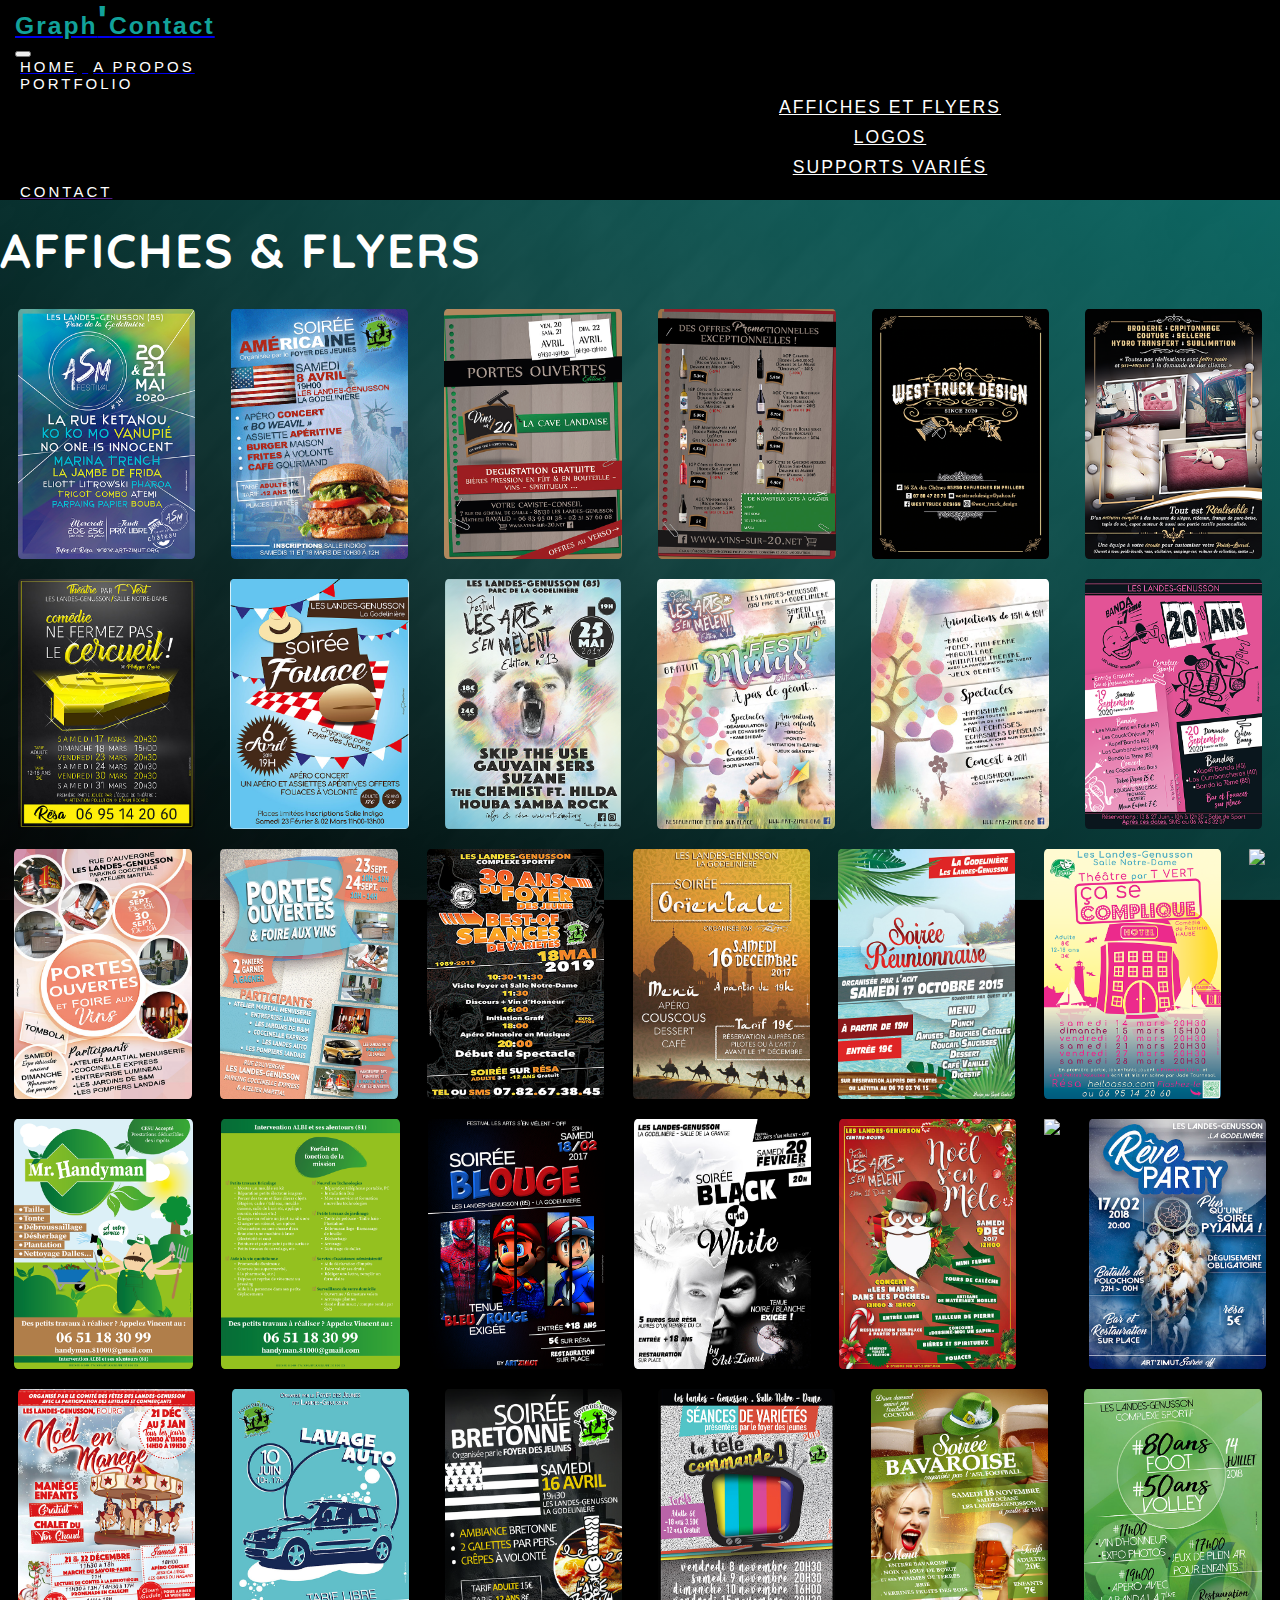
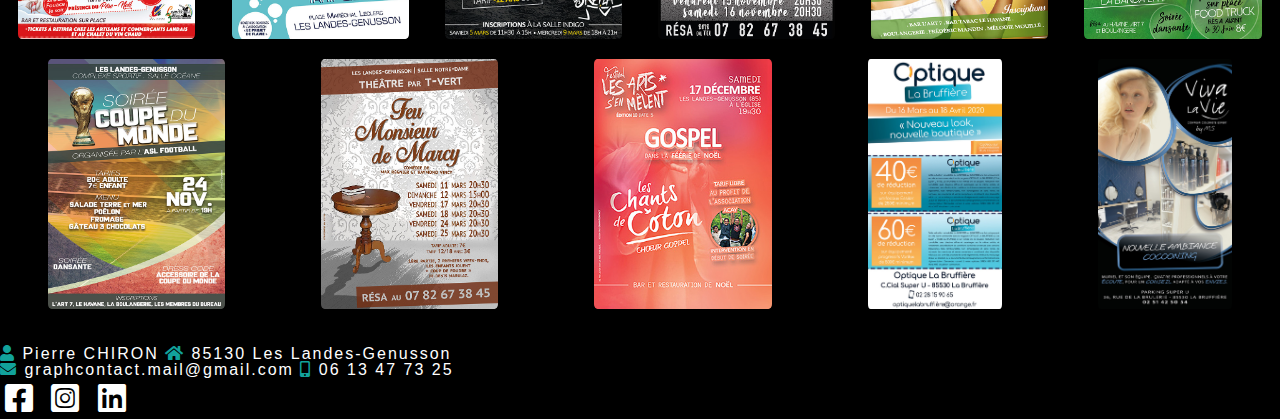
==== commit 54dd1c38: "dimensions images" ====
--- a/affiche.html
+++ b/affiche.html
@@ -175,10 +175,9 @@
                 z-index: 1;
                 padding-top: 5em;
                 max-width: 100vw;
-                height: 100%;
+                height: 100vh;
                 overflow: auto;
-                background-image: linear-gradient(to top right, rgba(0, 0, 0, 0.67),
-                        rgba(18, 162, 155, 0.8)), url("./Ressources/Design/Background-black.png");
+                background-image: url("./Ressources/Design/Background-black.png");
             }
 
 
@@ -198,16 +197,16 @@
             .close {
                 color: white;
                 position: absolute;
-                top: 20%;
-                right: 10%;
-                font-size: 50px;
+                top: 0%;
+                right: 15%;
+                font-size: 60px;
                 font-weight: bold;
-                text-decoration: none;
+                
             }
 
             .close:hover,
             .close:focus {
-                color: #d8d7d7;
+                color: #12a29b;
                 text-decoration: none;
                 cursor: pointer;
             }
@@ -235,7 +234,7 @@
 
             .cursor {
                 cursor: pointer;
-                top: 15%;
+                top: 0%;
                 right: 15%;
                 font-size: 60px
             }
@@ -349,13 +348,6 @@
 
             @media screen and (max-width:768px) {
 
-                .cursor {
-                    top: 25%
-                }
-                
-                .cursor {
-                    right: 8%
-                }
 
                 .next {
                     right: 3px;
@@ -402,7 +394,7 @@
                     margin: 0 auto;
                     justify-content: center;
                     flex-direction: column;
-                    height: 80vh;
+                    height: 100vh;
                 }
 
                 .mySlides {
@@ -447,7 +439,7 @@
                         <img src="Ressources/Crea/Affiches/Affiche-ASM14.png" style="height:250px" onclick="openModal();currentSlide(1)" class="hover-shadow cursor">
                     </div>
                     <div class="column">
-                        <img src="Ressources/Crea/Affiches/Soir%C3%A9e%20Am%C3%A9ricaine%20web.jpg" style="height:250px" onclick="openModal();currentSlide(2)" class="hover-shadow cursor">
+                        <img src="Ressources/Crea/Affiches/Soir%C3%A9e-Am%C3%A9ricaine-web.png" style="height:250px" onclick="openModal();currentSlide(2)" class="hover-shadow cursor">
                     </div>
                     <div class="column">
                         <img src="Ressources/Crea/Affiches/Recto-2018-portes-ouvertes-web.jpg" style="height:250px" onclick="openModal();currentSlide(3)" class="hover-shadow cursor">
@@ -580,16 +572,17 @@
                 </div>
             </div>
 
-            <div id="myModal" class="modal mt-5 mb-5 pb-5">
+            <div id="myModal" class="modal mb-5 pb-5">
                
-                <div class="row mt-5">
+                <div class="row">
             <div class="col-md-12">
                 <h4 class="top-titres text-center pt-5 mt-5 pb-2">AFFICHES & FLYERS</h4>
 
             </div>
         </div>
-                <span class="close cursor" onclick="closeModal()">&times;</span>
+                
                 <div class="modal-content text-center ">
+                  <span class="close cursor" onclick="closeModal()">&times;</span>
                    
                    
 
@@ -608,7 +601,7 @@
                         </div>
 
                         <div class="mySlides">
-                            <img src="Ressources/Crea/Affiches/Soir%C3%A9e%20Am%C3%A9ricaine%20web.jpg">
+                            <img src="Ressources/Crea/Affiches/Soir%C3%A9e-Am%C3%A9ricaine-web.png">
                         </div>
 
                         <div class="mySlides">
@@ -739,7 +732,7 @@
                         <img class="demo cursor" src="Ressources/Crea/Affiches/Affiche-ASM14.png" onclick="currentSlide(1)">
                     </div>
                     <div class="column">
-                        <img class="demo cursor" src="Ressources/Crea/Affiches/Soir%C3%A9e%20Am%C3%A9ricaine%20web.jpg" onclick="currentSlide(2)">
+                        <img class="demo cursor" src="Ressources/Crea/Affiches/Soir%C3%A9e-Am%C3%A9ricaine-web.png" onclick="currentSlide(2)">
                     </div>
                     <div class="column">
                         <img data-brackets-id='1457' class="demo cursor" src="Ressources/Crea/Affiches/Recto-2018-portes-ouvertes-web.jpg" onclick="currentSlide(3)">
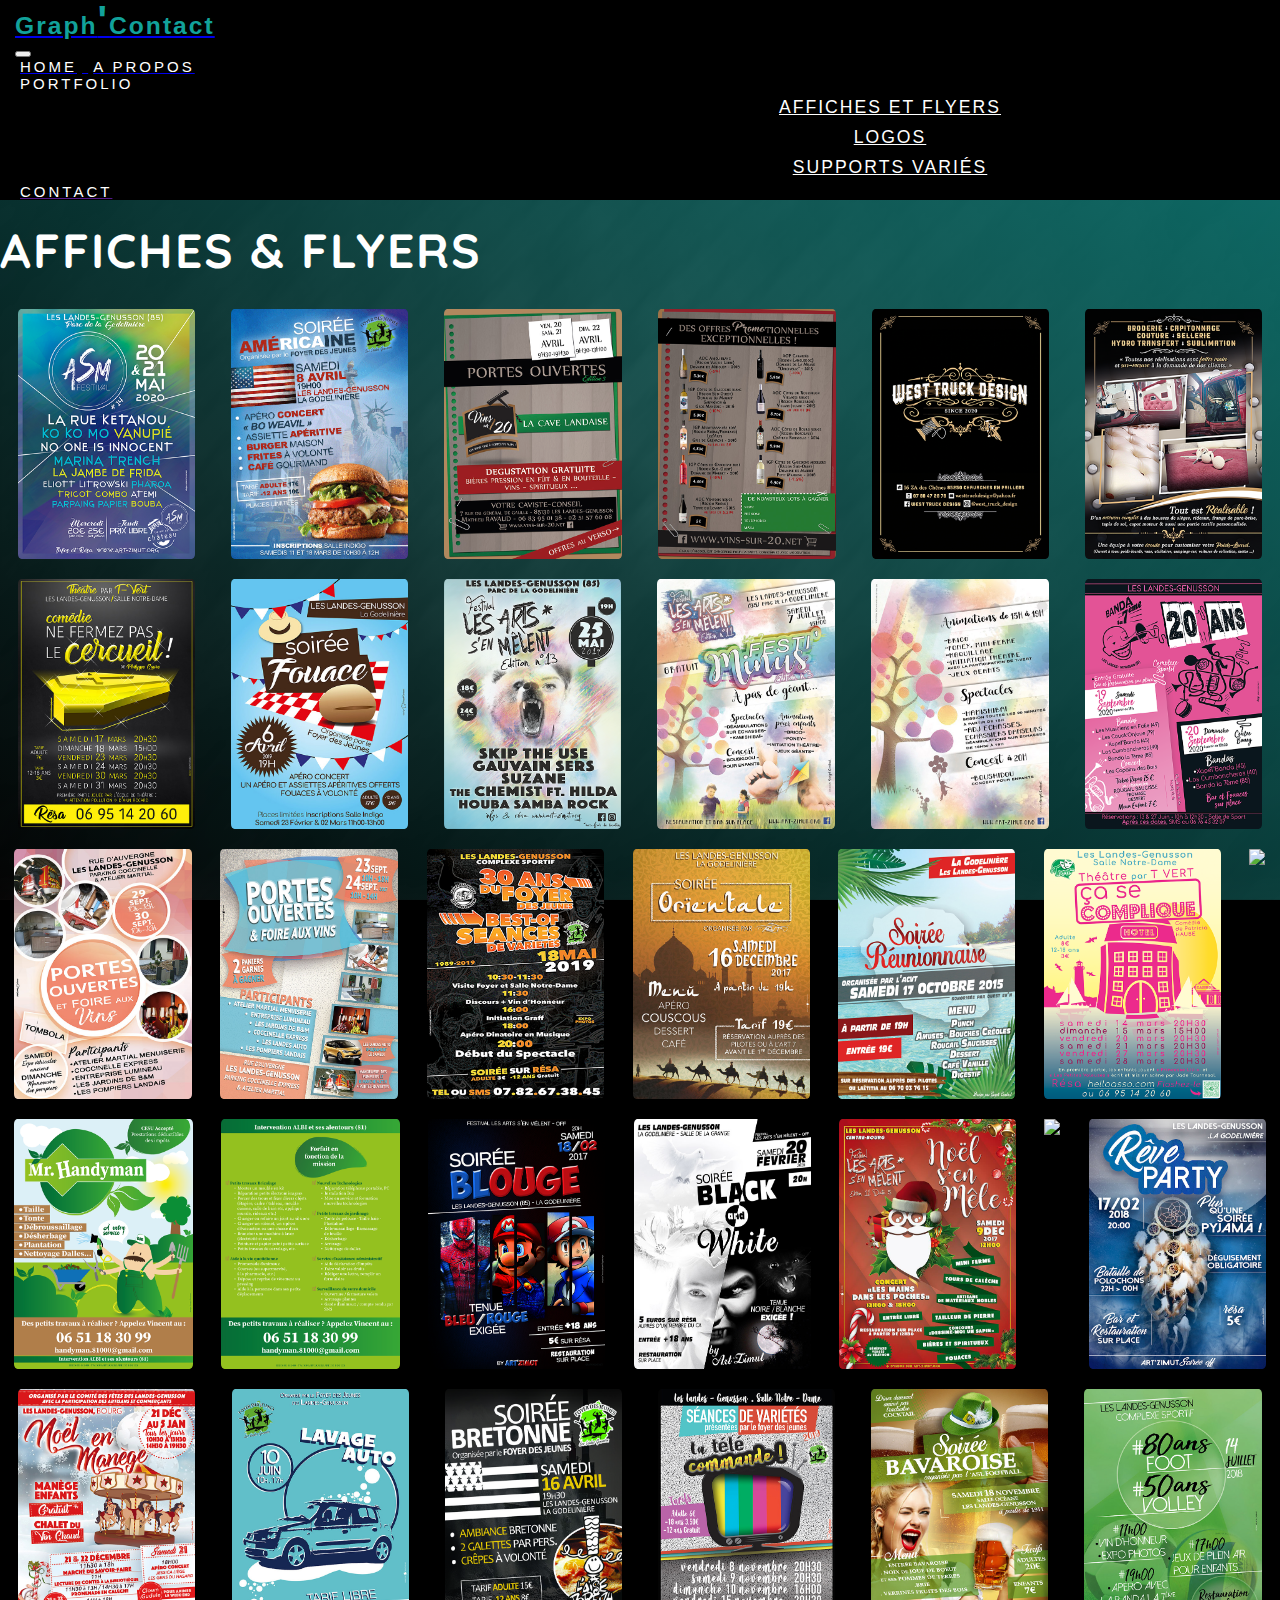
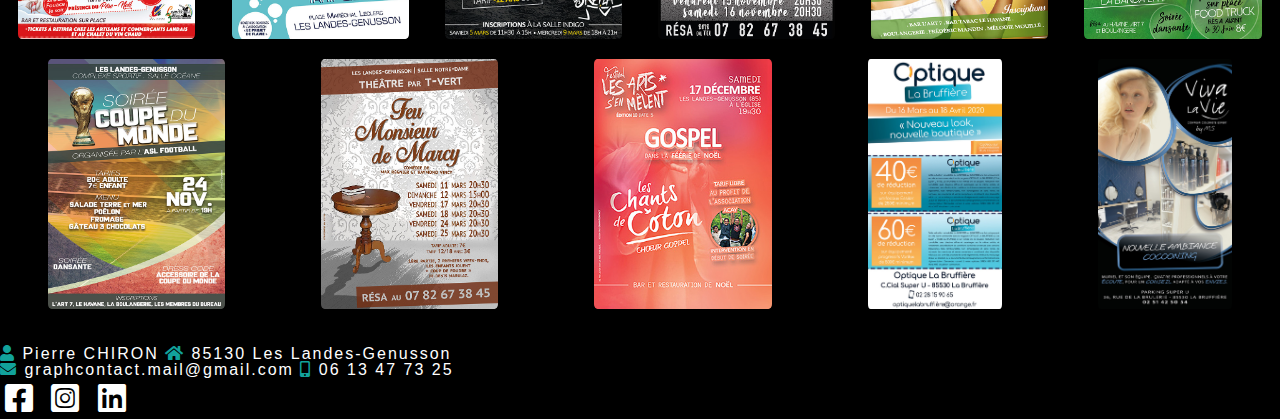
==== commit b8b50f04: "ajouts supports variés" ====
--- a/affiche.html
+++ b/affiche.html
@@ -247,7 +247,7 @@
                 width: 10px;
                 color: white;
                 font-weight: bold;
-                font-size: 40px;
+                font-size: 70px;
                 transition: 0.4s ease;
                 user-select: none;
                 -webkit-user-select: none;
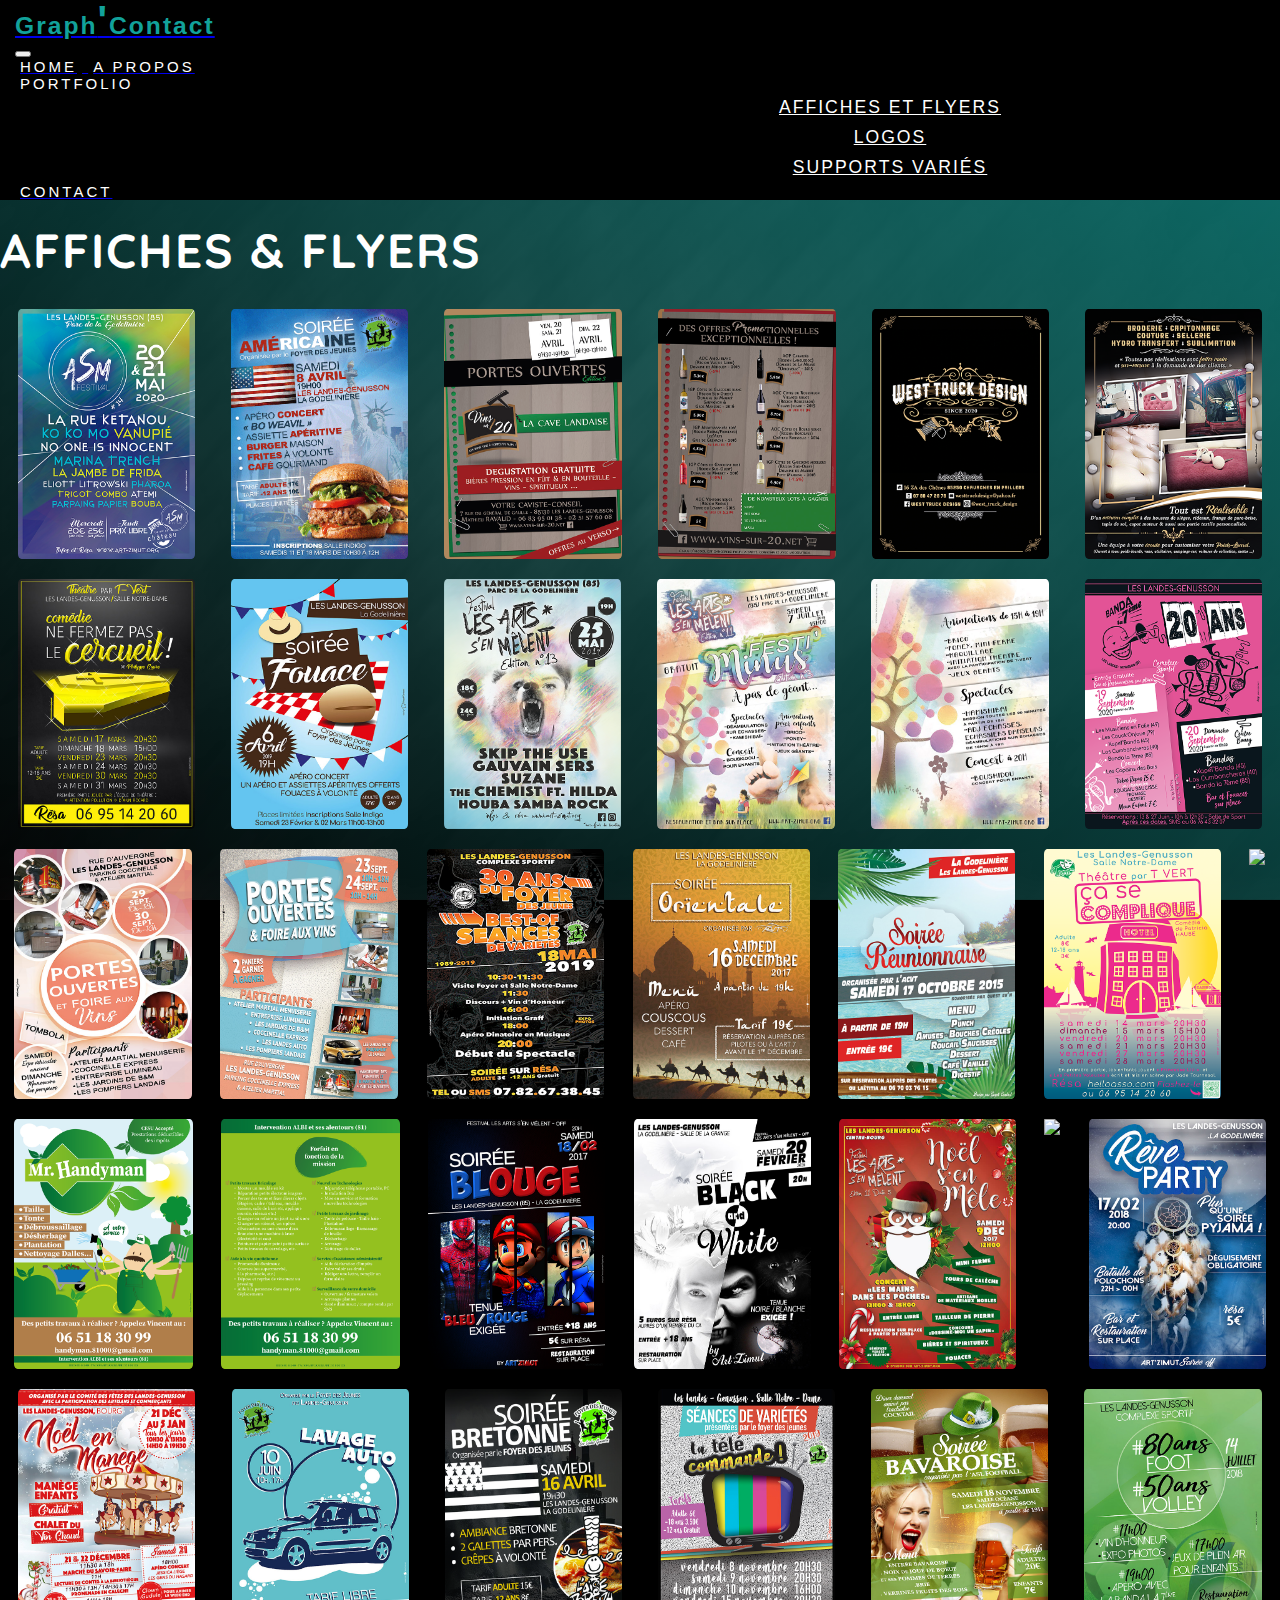
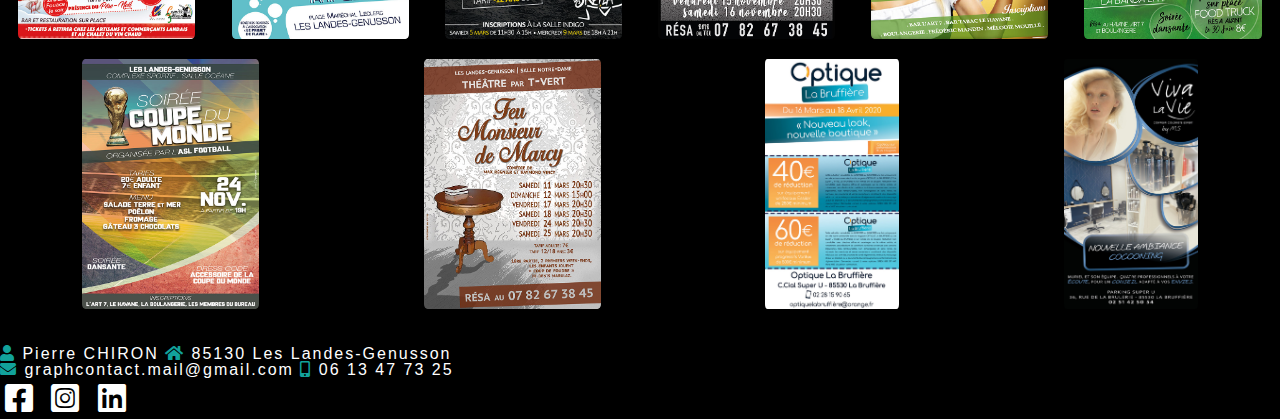
==== commit 688baa63: "supports variés" ====
--- a/affiche.html
+++ b/affiche.html
@@ -7,7 +7,7 @@
 
 
 
-    <title>Graph'Contact</title>
+    <title>Graph'Contact - Affiches</title>
     <meta charset="utf-8">
     <meta name="viewport" content="width=device-width, initial-scale=1">
 
@@ -92,11 +92,11 @@
                         <ul class="dropdown-menu pl-4 pr-4" style="background: rgba(0, 0, 0, 0.77)">
                             <li><a href="affiche.html"><span>Affiches et Flyers</span></a></li>
                             <li><a href="logos.html"><span>Logos</span></a></li>
-                            <li><a href="#"><span>Supports variés</span></a></li>
+                            <li><a href="supports.html"><span>Supports variés</span></a></li>
                         </ul>
                     </div>
 
-                    <a class="nav-items nav-link" style="font-size: 15px" href="">
+                    <a class="nav-items nav-link" style="font-size: 15px" href="contact.html">
                         <span>CONTACT</span>
                     </a>
                 </div>
@@ -551,17 +551,13 @@
                     <div class="column">
                         <img src="Ressources/Crea/Affiches/Feu%20Mr%20de%20Marcy%20web.jpg" style="height:250px" onclick="openModal();currentSlide(34)" class="hover-shadow cursor">
                     </div>
-
-                    <div class="column">
-                        <img src="Ressources/Crea/Affiches/Gospel%20web.jpg" style="height:250px" onclick="openModal();currentSlide(35)" class="hover-shadow cursor">
-                    </div>
                     
                     <div class="column">
-                        <img src="Ressources/Crea/Affiches/Flyer%20Optique%20la%20Bruffi%C3%A8re.jpg" style="height:250px" onclick="openModal();currentSlide(36)" class="hover-shadow cursor">
-                    </div>
-
-                    <div class="column">
-                        <img src="Ressources/Crea/Affiches/Fyer%20Viva%20la%20Vie%20(3).jpg" style="height:250px" onclick="openModal();currentSlide(37)" class="hover-shadow cursor">
+                        <img src="Ressources/Crea/Affiches/Flyer%20Optique%20la%20Bruffi%C3%A8re.jpg" style="height:250px" onclick="openModal();currentSlide(35)" class="hover-shadow cursor">
+                    </div>
+
+                    <div class="column">
+                        <img src="Ressources/Crea/Affiches/Fyer%20Viva%20la%20Vie%20(3).jpg" style="height:250px" onclick="openModal();currentSlide(36)" class="hover-shadow cursor">
                     </div>
 
                     
@@ -712,10 +708,7 @@
                         <div class="mySlides">
                             <img src="Ressources/Crea/Affiches/Feu%20Mr%20de%20Marcy%20web.jpg">
                         </div>
-                        <div class="mySlides">
-                            <img src="Ressources/Crea/Affiches/Gospel%20web.jpg">
-                        </div>
-                       
+                        
                         <div class="mySlides">
                             <img src="Ressources/Crea/Affiches/Flyer%20Optique%20la%20Bruffi%C3%A8re.jpg">
                         </div>
@@ -843,15 +836,12 @@
                     <div class="column">
                         <img class="demo cursor" src="Ressources/Crea/Affiches/Feu%20Mr%20de%20Marcy%20web.jpg" onclick="currentSlide(34)">
                     </div>
-                    <div class="column">
-                        <img class="demo cursor" src="Ressources/Crea/Affiches/Gospel%20web.jpg" onclick="currentSlide(35)">
-                    </div>
                     
                     <div class="column">
-                        <img class="demo cursor" src="Ressources/Crea/Affiches/Flyer%20Optique%20la%20Bruffi%C3%A8re.jpg" onclick="currentSlide(36)">
-                    </div>
-                    <div class="column">
-                        <img class="demo cursor" src="Ressources/Crea/Affiches/Fyer%20Viva%20la%20Vie%20(3).jpg" onclick="currentSlide(37)">
+                        <img class="demo cursor" src="Ressources/Crea/Affiches/Flyer%20Optique%20la%20Bruffi%C3%A8re.jpg" onclick="currentSlide(35)">
+                    </div>
+                    <div class="column">
+                        <img class="demo cursor" src="Ressources/Crea/Affiches/Fyer%20Viva%20la%20Vie%20(3).jpg" onclick="currentSlide(36)">
                     </div>
                     
 
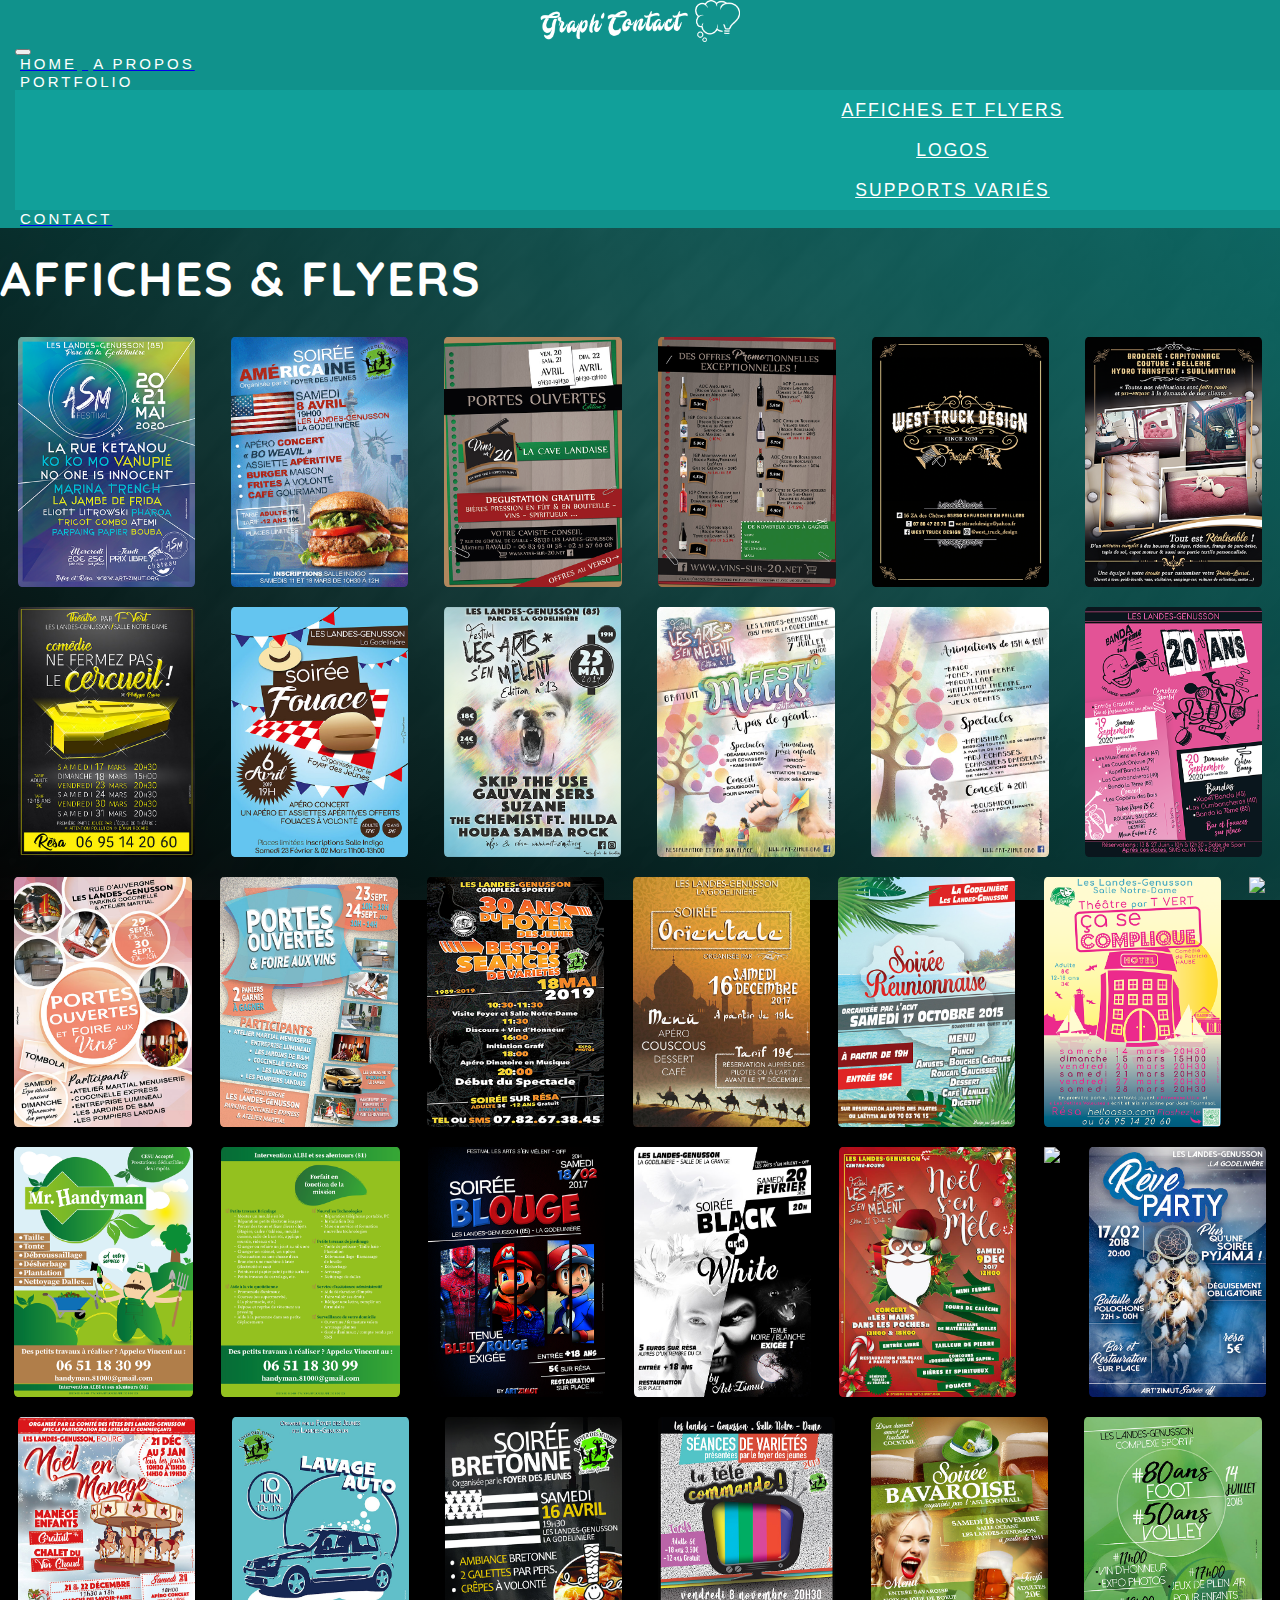
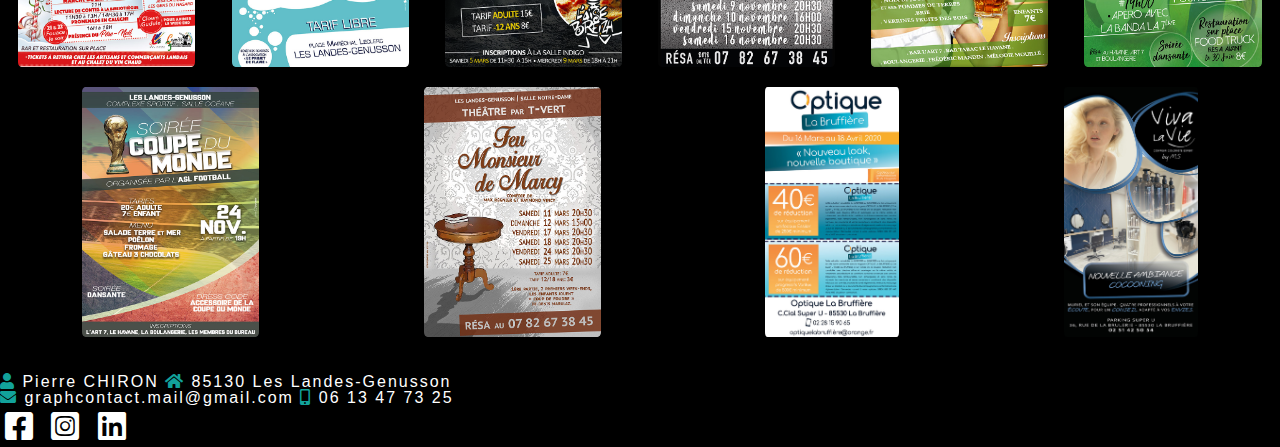
==== commit 1d116afb: "modif home" ====
--- a/affiche.html
+++ b/affiche.html
@@ -62,51 +62,51 @@
 
     <!-----NAVBAR---------------
             =============== -->
-
-
-    <nav class="navbar navbar-expand-md navbar-dark fixed-top" style="background: rgba(0, 0, 0, 0.77)">
-
-        <div class="container">
-
-            <a class="navbar-brand" href="index.html">
-                <h1 class="text-white mt-3">Graph<span class="mots-vert" style="font-size: 40px">'</span>Contact</h1>
-            </a>
-
-            <button class="navbar-toggler" type="button" data-toggle="collapse" data-target="#monMenu" aria-controls="monMenu" aria-label="Menu pour mobile">
-                <span data-brackets-id='1409' class="navbar-toggler-icon"></span>
-            </button>
-
-
-
-            <div class="collapse navbar-collapse pr-5 mr-5" id="monMenu">
-                <div class="navbar-nav ml-auto">
-                    <a class="nav-items nav-link" style="font-size: 15px" href="index.html">
-                        <span>HOME</span>
-                    </a>
-                    <a class="nav-items nav-link" style="font-size: 15px" href="index.html#apropos">
-                        <span>A PROPOS</span>
-                    </a>
-                    <div class="dropdown">
-                        <a class="dropdown-toggle nav-items nav-link text-white" data-toggle="dropdown" style="font-size: 15px"><span>PORTFOLIO</span>
-                            <span class="caret"></span></a>
-                        <ul class="dropdown-menu pl-4 pr-4" style="background: rgba(0, 0, 0, 0.77)">
-                            <li><a href="affiche.html"><span>Affiches et Flyers</span></a></li>
-                            <li><a href="logos.html"><span>Logos</span></a></li>
-                            <li><a href="supports.html"><span>Supports variés</span></a></li>
-                        </ul>
-                    </div>
-
-                    <a class="nav-items nav-link" style="font-size: 15px" href="contact.html">
-                        <span>CONTACT</span>
-                    </a>
+<header>
+
+   <nav class="navbar navbar-expand-md navbar-dark fixed-top" style="background: rgba(18, 162, 155, 0.9)">
+
+            <div class="container">
+
+                <a class="navbar-brand" href="index.html">
+                    <img src="Ressources/Design/nav-logographcontact.png" class="logo-nav">
+                </a>
+
+                <button class="navbar-toggler" type="button" data-toggle="collapse" data-target="#monMenu" aria-controls="monMenu" aria-label="Menu pour mobile">
+                    <span class="navbar-toggler-icon"></span>
+                </button>
+
+
+
+                <div class="collapse navbar-collapse pr-5 mr-5" id="monMenu">
+                    <div class="navbar-nav ml-auto">
+                        <a class="nav-items nav-link" style="font-size: 15px" href="index.html">
+                            <span>HOME</span>
+                        </a>
+                        <a class="nav-items nav-link" style="font-size: 15px" href="index.html#apropos">
+                            <span>A PROPOS</span>
+                        </a>
+                        <div class="dropdown">
+                            <a class="dropdown-toggle nav-items nav-link text-white" data-toggle="dropdown" style="font-size: 15px"><span>PORTFOLIO</span>
+                                <span class="caret"></span></a>
+                            <ul class="dropdown-menu pl-4 pr-4" style="background: rgba(18, 162, 155, 0.9)">
+                                <li><a href="affiche.html"><span>Affiches et Flyers</span></a></li>
+                                <li><a href="logos.html"><span>Logos</span></a></li>
+                                <li><a href="supports.html"><span>Supports variés</span></a></li>
+                            </ul>
+                        </div>
+
+                        <a class="nav-items nav-link" style="font-size: 15px" href="contact.html">
+                            <span>CONTACT</span>
+                        </a>
+                    </div>
                 </div>
+
             </div>
-
-        </div>
-    </nav>
-
-
-
+        </nav>
+
+
+</header>
     <!------ AFFICHES-----------
 ============== -->
 
--- a/css/style.css
+++ b/css/style.css
@@ -10,9 +10,8 @@
     font-style: normal;
     font-weight: 400;
     src:
-        url("../Ressources/mustardo.ttf")
-        format('truetype'),
-    
+        url("../Ressources/mustardo.ttf") format('truetype'),
+
 }
 
 html {
@@ -29,7 +28,11 @@
 h3 {
     color: white;
     letter-spacing: 2px
-
+}
+
+html h2 {
+    font-family: "Generica", sans-serif;
+    font-size: 160%
 }
 
 h1 {
@@ -103,26 +106,25 @@
     color: white;
     padding: 0 5px 0 5px;
     letter-spacing: 3px
-    
 }
 
 .nav-items span:hover {
-    color: #12a29b;
+    color: black;
     transform: scale(1.1, 1.1);
     transition: 0.6s;
-    
+
 }
 
 .dropdown a {
     color: white;
     font-family: "Generica", sans-serif;
     text-transform: uppercase;
-    width: 
+    width:
 
 }
 
 .dropdown a:hover {
-    color: #12a29b;
+    color: black;
     transition: 0.6s;
     text-decoration: inherit
 }
@@ -131,15 +133,14 @@
     align-content: center;
     align-items: center;
     text-align: center;
-    width: 140%;
-    line-height: 170%
-}
-
-.dropdown-toggle span {
-
-}
-    
-
+    width: 150%;
+    line-height: 40px
+}
+
+.logo-nav {
+    width: 200px;
+    height: auto
+}
 
 /* ***TITRES**** */
 
@@ -155,7 +156,7 @@
     color: white;
     font-size: 300%;
     font-family: 'Quicksand', sans-serif;
-    padding: 0% 0 2% 0 
+    padding: 0% 0 2% 0
 }
 
 /* *****BUTTONS***** */
@@ -185,17 +186,14 @@
     text-decoration: none;
     text-transform: none;
     box-shadow: #12a29b 0px 3px 0px 0px
-    
-
 }
 
 /* **** HEADER ***** 
 ====================== */
 
-header {
-    background-image: linear-gradient(to top right, rgba(0, 0, 0, 0.97),
-            rgba(0, 114, 109, 0.97),  rgba(18, 162, 155, 0.91)), url("../Ressources/Design/Post-Insta.png");
-    height: 100vh;
+.header {
+    background-image: url("../Ressources/Design/Background-black.png");
+    height: 70vh;
     width: 100vw;
     background-position: center;
     background-size: cover;
@@ -205,9 +203,9 @@
 }
 
 #logo {
-    width: 30vw;
-    margin: 0 auto;
-    padding-top: 8.5vh;
+    width: 20vw;
+    margin: 0 auto;
+     
 
 }
 
@@ -217,7 +215,7 @@
 
 .services {
     background-image: linear-gradient(to top right, rgba(0, 0, 0, 0.68),
-            rgba(0, 0, 0, 0.46), rgb(0, 0, 0)), url("../Ressources/Design/Background-black.png");
+            rgba(0, 0, 0, 0.46), rgba(0, 0, 0, 0.9)), url("../Ressources/Design/Background-black.png");
     height: 100%;
     width: 100vw;
     background-attachment: fixed;
@@ -231,7 +229,10 @@
     font-family: "Generica", sans-serif;
     font-size: 130%;
     line-height: 40px
-    
+}
+
+.services h4 {
+    font-size: 30px;
 }
 
 .services i {
@@ -244,12 +245,12 @@
     transition: 0.5s
 }
 
-/* **** GALERIE ***** 
+/* **** PORTFOLIO ***** 
 ======================== */
 
 .portfolio {
-    background-image: linear-gradient(to top right, rgba(0, 0, 0, 0.67),
-            rgba(18, 162, 155, 0.8)), url("../Ressources/Design/Background-black.png");
+    background-image: linear-gradient(to top right, rgba(0, 0, 0, 0.68),
+            rgba(0, 0, 0, 0.46), rgb(0, 0, 0)), url("../Ressources/Design/Background-black.png");
     height: 100%;
     width: 100vw;
     background-position: center;
@@ -261,38 +262,225 @@
     display: flex;
     align-content: center;
     align-items: center;
+    justify-content: space-around;
+    width: 80%
+}
+
+.print img,
+print {
+    box-shadow: rgba(0, 0, 0, 0.4) 0px 5px 50px 1px;
+    padding: 20px
+}
+
+.categorie {
+    padding-top: 2%;
+    position: relative;
+    margin: 0 auto;
+    text-align: center;
     justify-content: center;
-    width: 80%
-}
-
-.print img {
-    width: 80%;
+}
+
+.categorie a div {
+    margin: 0 auto;
+    text-align: center;
+    justify-content: center;
+}
+
+.cover {
+    position: relative;
+    width: 565px;
+    max-width: 565px;
+    height: 385px;
+    padding: 20px;
+    display: flex;
+    margin: 0 auto;
+    justify-content: center;
+    align-content: center;
+}
+
+
+.text-portfolio {
+    text-align: center;
+    display: flex;
+    flex-direction: column;
+    margin: 0 auto;
+    background-color: #12a29b;
+    padding: 5%;
+    width: 565px;
+    max-width: 565px;
+    
+}
+
+
+.voir {
+    position: absolute;
+    background-color: #12a29b;
+    color: white;
+    font-size: 16px;
+    width: 65px;
+    height: 55px;
+    right: 0%;
+    top: 0%
+
+
+}
+
+.text-voir {
+    position: absolute;
+    text-align: center;
+    right: 15%;
+    top: 30%
+    
+}
+
+
+/*AFFICHES*/
+
+
+.zoom-1 {
+    
+    background-image: url("../Ressources/Design/cover-flyer.png");
+    background-repeat: no-repeat;
+    background-position: center;
+    margin: 0 auto;
     box-shadow: rgba(0, 0, 0, 0.4) 0px 5px 50px 1px
 }
 
-.covers:hover {
-    transform: rotate(1deg) scale(1.02);
-    transition: 0.6s;
-
-}
-
-
-#texte-portfolio {
-    width: 100%
-}
-
-
-.logos-supports img {
-    width: 90%;
-
-}
+.zoom-1 a {
+    display: block;
+}
+
+.zoom-1:hover {
+    background-image: url("../Ressources/Design/zoom-cover-flyer.png");
+    background-repeat: no-repeat;
+    background-position: center;
+    opacity: 60%;
+    transition: 0.5s;
+    margin: 0 auto;
+
+}
+
+.zoom-1:active {
+    background-image: url("../Ressources/Design/cover-flyer.png");
+    opacity: 50%;
+    transition: 0s;
+
+
+}
+
+/*LOGOS*/
+
+.zoom-2 {
+
+    background-image: url("../Ressources/Design/Cover-logo.png");
+    background-repeat: no-repeat;
+    background-position: center;
+    margin: 0 auto;
+    box-shadow: rgba(0, 0, 0, 0.4) 0px 5px 50px 1px
+}
+
+.zoom-2 a {
+    display: block;
+}
+
+.zoom-2:hover {
+    background-image: url("../Ressources/Design/zoom-Cover-logo.png");
+    background-repeat: no-repeat;
+    background-position: center;
+    transition: 0.5s;
+    margin: 0 auto;
+    opacity: 60%;
+
+}
+
+.zoom-2:active {
+    background-image: url("../Ressources/Design/Cover-logo.png");
+    opacity: 50%;
+    transition: 0s;
+
+
+}
+
+
+/*SUPPORTS VARIES*/
+
+.zoom-3 {
+
+    background-image: url("../Ressources/Design/Cover-varies.png");
+    background-repeat: no-repeat;
+    background-position: center;
+    margin: 0 auto;
+    box-shadow: rgba(0, 0, 0, 0.4) 0px 5px 50px 1px;
+    border-radius: 10
+}
+
+.zoom-3 a {
+    display: block;
+}
+
+.zoom-3:hover {
+    background-image: url("../Ressources/Design/zoom-Cover-varies.png");
+    background-repeat: no-repeat;
+    background-position: center;
+    transition: 0.5s;
+    margin: 0 auto;
+    opacity: 60%;
+
+}
+
+.zoom-3:active {
+    background-image: url("../Ressources/Design/Cover-varies.png");
+    opacity: 50%;
+    transition: 0s;
+
+
+}
+
+
+/*WEBDESIGN*/
+
+.zoom-4 {
+
+    background-image: url("../Ressources/Design/Cover-webdesign.png");
+    background-repeat: no-repeat;
+    background-position: center;
+    margin: 0 auto;
+    box-shadow: rgba(0, 0, 0, 0.4) 0px 5px 50px 1px
+}
+
+.zoom-4 a {
+    display: block;
+}
+
+.zoom-4:hover {
+    background-image: url("../Ressources/Design/zoom-Cover-webdesign.png");
+    background-repeat: no-repeat;
+    background-position: center;
+    transition: 0.5s;
+    margin: 0 auto;
+    opacity: 60%;
+
+}
+
+.zoom-4:active {
+    background-image: url("../Ressources/Design/Cover-webdesign.png");
+    opacity: 50%;
+    transition: 0s;
+
+
+}
+
+
+
+
+
 
 
 /* **** A PROPOS ***** 
 ======================== */
 
 .apropos {
-    background-image: linear-gradient(to top, rgba(188, 188, 188, 0.21), rgb(0, 0, 0)), url("../Ressources/Design/cover-a-propos copie.jpg");
+    background-image: linear-gradient(to top, rgba(18, 162, 155, 0.23), rgb(0, 0, 0), rgba(0, 0, 0, 0.05)), url("../Ressources/Design/cover-a-propos-copie.jpg");
     margin: 0 auto;
     height: 100%;
     width: 100vw;
@@ -340,13 +528,35 @@
     background-position: center;
     background-size: cover;
     background-attachment: fixed;
-   
+
 }
 
 .body-logos {
     background-image: url("../Ressources/Design/Background-black.png")
 }
 
+/* **** PAGE CONTACT ***** 
+======================== */
+
+.pierre {
+    width: 70%;
+    border-top: 3px #12a29b solid;
+
+}
+
+.networks i {
+    color: #12a29b
+}
+
+.networks i:hover {
+    color: white;
+    transform: scale(1.2, 1.2);
+}
+
+.enveloppe {
+    font-size: 350px;
+    color: #12a29b
+}
 
 /* **** FOOTER ***** 
 ======================== */
@@ -371,12 +581,12 @@
     color: #12a29b;
     transition: 0.5s;
     transform: scale(1.3, 1.3);
-    
-}
-
-footer div div p  {
+
+}
+
+footer div div p {
     letter-spacing: 3px;
-    
+
 }
 
 footer {
@@ -384,4 +594,12 @@
 }
 
 
-
+/* *********RESPONSIVE************* */
+
+@media screen and (max-width:768px) {
+
+    .dropdown-menu {
+        line-height: 40px;
+    }
+
+}
